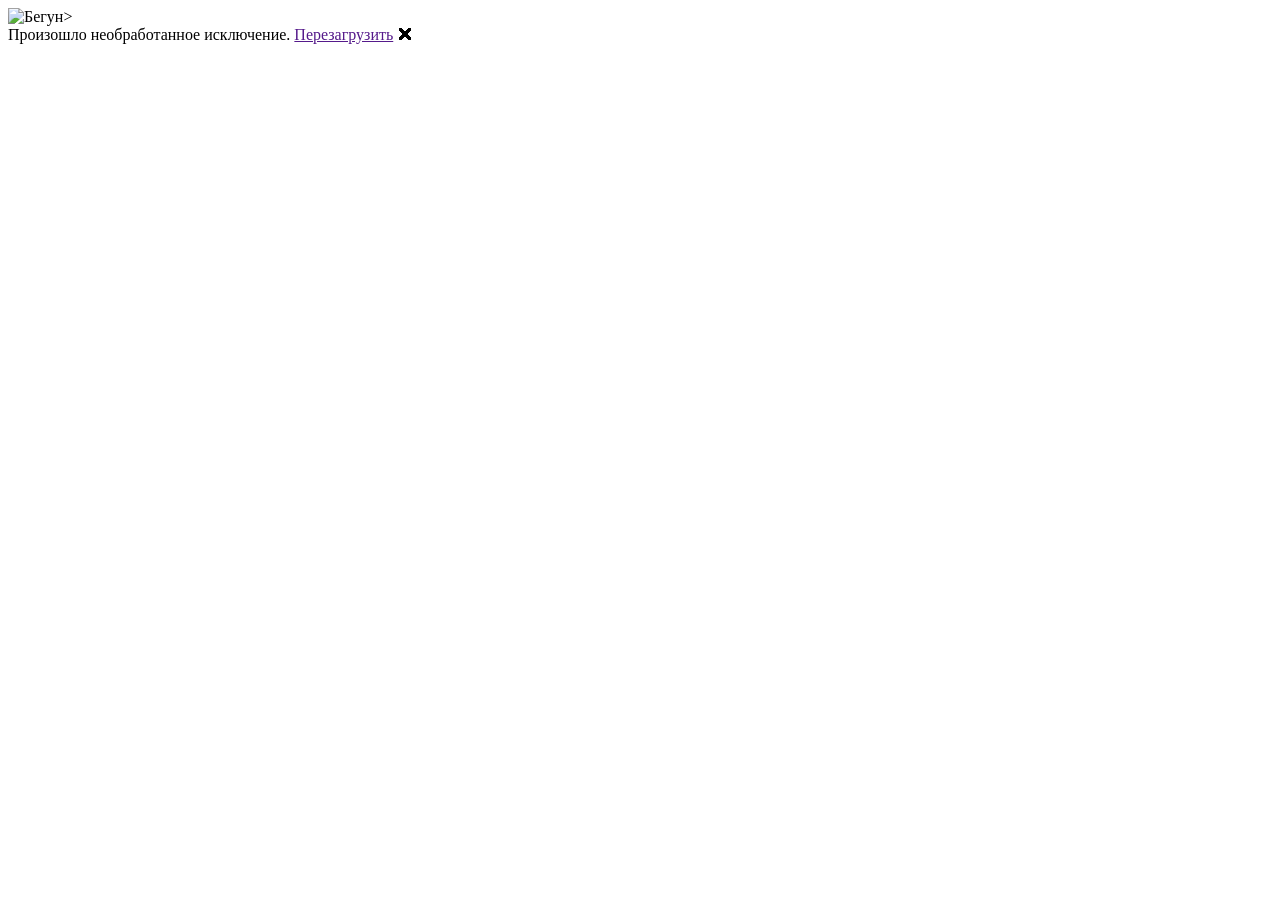
==== index.html @ 85b75ebb "Deploying to gh-pages from @ TheVSAKeeper/Maze@e5690959fc8584324fd82d84e0b620b6341bdc1e 🚀" ====
<!DOCTYPE html>
<html lang="ru">

<head>
    <meta charset="utf-8" />
    <meta content="width=device-width, initial-scale=1.0" name="viewport" />
    <title>Лабиринтик</title>
    <base href="/Maze/" />

    <link href="css/app.css" rel="stylesheet" />
    <link href="Labirint.Web.styles.css" rel="stylesheet" />

    <link href="https://fonts.googleapis.com/css?family=Roboto:300,400,500,700&display=swap" rel="stylesheet" />
    <link href="_content/MudBlazor/MudBlazor.min.css" rel="stylesheet" />

    <link href="favicon.png" rel="icon" type="image/png" />
    <link href="manifest.webmanifest" rel="manifest" />
    <link href="icon-512.png" rel="apple-touch-icon" sizes="512x512" />
    <link href="icon-192.png" rel="apple-touch-icon" sizes="192x192" />
</head>

<body>
    <div id="app">
        <div class="loading-bg">
            <img alt="Бегун>" class="rotating-image" src="images/runner.png">
            <div class="loading-progress-text"></div>
        </div>
    </div>

    <div id="blazor-error-ui">
        Произошло необработанное исключение.
        <a class="reload" href="">Перезагрузить</a>
        <a class="dismiss">🗙</a>
    </div>

    <script src="_framework/blazor.webassembly.js" autostart="false"></script>
    <script src="_content/MudBlazor/MudBlazor.min.js"></script>
    <script src="_content/BlazorAnimation/blazorAnimationInterop.js"></script>

    <script>navigator.serviceWorker.register('service-worker.js');</script>

    <script src="scripts/sounds.js"></script>
    <script src="scripts/canvasHelper.js"></script>
    <script src="brotliloader.min.js" type="module"></script>
</body>

</html>
---- css/app.css ----
html, body {
    font-family: "Helvetica Neue", Helvetica, Arial, sans-serif;
}

h1:focus {
    outline: none;
}

a, .btn-link {
    color: #0071c1;
}

.btn-primary {
    color: #fff;
    border-color: #1861ac;
    background-color: #1b6ec2;
}

.btn:focus, .btn:active:focus, .btn-link.nav-link:focus, .form-control:focus, .form-check-input:focus {
    box-shadow: 0 0 0 0.1rem white, 0 0 0 0.25rem #258cfb;
}

.content {
    padding-top: 1.1rem;
}

.valid.modified:not([type=checkbox]) {
    outline: 1px solid #26b050;
}

.invalid {
    outline: 1px solid red;
}

.validation-message {
    color: red;
}

#blazor-error-ui {
    position: fixed;
    z-index: 1000;
    bottom: 0;
    left: 0;
    display: none;
    width: 100%;
    padding: 0.6rem 1.25rem 0.7rem 1.25rem;
    background: lightyellow;
    box-shadow: 0 -1px 2px rgba(0, 0, 0, 0.2);
}

#blazor-error-ui .dismiss {
    position: absolute;
    top: 0.5rem;
    right: 0.75rem;
    cursor: pointer;
}

.blazor-error-boundary {
    padding: 1rem 1rem 1rem 3.7rem;
    color: white;
    background: url([data-uri]) no-repeat 1rem/1.8rem, #b32121;
}

.blazor-error-boundary::after {
    content: "An error has occurred."
}

.loading-progress {
    position: relative;
    display: block;
    width: 8rem;
    height: 8rem;
    margin: 50vh auto 1rem auto;
}

.loading-progress circle {
    transform: rotate(-90deg);
    transform-origin: 50% 50%;
    fill: none;
    stroke: #e0e0e0;
    stroke-width: 0.6rem;
}

.loading-progress circle:last-child {
    transition: stroke-dasharray 0.05s ease-in-out;
    stroke: #1b6ec2;
    stroke-dasharray: calc(3.141 * var(--blazor-load-percentage, 0%) * 0.8), 500%;
}

.loading-progress-text {
    font-size: 4rem;
    font-weight: bold;
    position: absolute;
    text-align: center;
    color: #bababe;
    inset: calc(20vh + 3.25rem) 0 auto 0.2rem;
}

.loading-progress-text:after {
    content: var(--blazor-load-percentage-text, "Ожидайте");
}

code {
    color: #c02d76;
}

.mud-nav-link:hover:not(.mud-nav-link-disable) {
    cursor: pointer;
    text-decoration: none;
    color: var(--mud-palette-drawer-text);
    background-color: var(--mud-palette-action-default-hover);
}

.docs-appbar-filter {
    backdrop-filter: blur(12px);
}

.mud-appbar {
    position: relative;
    z-index: var(--mud-zindex-appbar);
    display: flex;
    flex-direction: column;
    flex-shrink: 0;
    box-sizing: border-box;
    width: 100%;
    transition: margin 225ms cubic-bezier(0, 0, .2, 1) 0ms, width 225ms cubic-bezier(0, 0, .2, 1) 0ms;
    color: var(--mud-palette-appbar-text);
    background-color: var(--mud-palette-appbar-background);
}

.mud-elevation-0 {
    box-shadow: var(--mud-elevation-0);
}

.mud-theme-transparent {
    color: inherit !important;
    background-color: transparent !important;
}

.loading-bg {
    position: absolute;
    width: 100vw;
    height: 100vh;
    background-color: #1a1a27;
    background-repeat: no-repeat;
    background-position: center;
    background-size: cover;
}

.rotating-image {
    position: absolute;
    top: 50vh;
    left: 50vw;
    width: 30%;
    height: auto;
    transform: translate(-50%, -50%);
    animation: rotate 10s linear infinite;
}

@keyframes rotate {
    0% {
        transform: translate(-50%, -50%) rotate(0deg);
    }
    100% {
        transform: translate(-50%, -50%) rotate(360deg);
    }
}
---- Labirint.Web.styles.css ----
/* /Components/RunnerAbilities.razor.rz.scp.css */
.runner-ability-container[b-nsrrcj0god] {
    display: flex;
    align-items: center;
    flex-direction: column;
}

    .runner-ability-container .runner-ability[b-nsrrcj0god] {
        position: relative;
        overflow: hidden;
        width: 64px;
        height: 78px;
        border-radius: 4px;
        background-color: #ccc;
    }

        .runner-ability-container .runner-ability img[b-nsrrcj0god] {
            width: 100%;
            height: 100%;
            object-fit: contain;
        }

    .runner-ability-container .ability-name[b-nsrrcj0god] {
        font-size: 11px;
        position: absolute;
        top: 0;
        left: 0;
        overflow: hidden;
        padding: 2px 4px;
        white-space: nowrap;
        text-overflow: ellipsis;
        color: #fff;
        border-radius: 4px;
        background-color: rgba(0, 0, 0, 0.4);
    }

.ability-lost-count[b-nsrrcj0god] {
    font-size: 14px;
    font-weight: bold;
    position: absolute;
    right: 0;
    bottom: 0;
    padding: 2px 4px;
    color: #fff;
    border-radius: 4px;
    background-color: rgba(0, 0, 0, 0.5);
}
/* /Components/RunnerInventory.razor.rz.scp.css */
.inventory-item-container[b-xuryw9dyyu] {
    display: flex;
    align-items: center;
    flex-direction: column;
}

.inventory-item[b-xuryw9dyyu] {
    position: relative;
    overflow: hidden;
    width: 100px;
    height: 100px;
    border-radius: 4px;
}

.inventory-item.score-panel[b-xuryw9dyyu] {
    background-color: rgba(255, 181, 69, 1);
}

.inventory-item img[b-xuryw9dyyu] {
    width: 100%;
    height: 100%;
    object-fit: contain;
}

.inventory-item.waiting-animate[b-xuryw9dyyu] {
    animation: waitingPulse-b-xuryw9dyyu 1s;
    animation-iteration-count: infinite;
}

.inventory-item.added-animate[b-xuryw9dyyu] {
    animation: addedBounceFlash-b-xuryw9dyyu 0.5s ease-in-out;
    animation-iteration-count: 1;
}

.inventory-item.used-animate[b-xuryw9dyyu] {
    animation: usedShrinkRotate-b-xuryw9dyyu 0.5s ease-in-out;
    animation-iteration-count: 1;
}

.inventory-item.max-count-animate[b-xuryw9dyyu] {
    animation: maxCountShakeGlow-b-xuryw9dyyu 1s ease-in-out;
    animation-iteration-count: 1;
}

.inventory-item .count[b-xuryw9dyyu] {
    font-size: 18px;
    font-weight: bold;
    position: absolute;
    right: 0;
    bottom: 0;
    padding: 2px 4px;
    color: #fff;
    border-radius: 4px;
    background-color: rgba(0, 0, 0, 0.5);
}

.inventory-item .max-count[b-xuryw9dyyu] {
    font-size: 12px;
    position: absolute;
    top: 0;
    right: 0;
    padding: 2px 4px;
    color: #fff;
    border-radius: 4px;
    background-color: rgba(0, 0, 0, 0.5);
}

.inventory-item .item-name[b-xuryw9dyyu] {
    font-size: 11px;
    position: absolute;
    top: 0;
    left: 0;
    overflow: hidden;
    padding: 2px 4px;
    white-space: nowrap;
    text-overflow: ellipsis;
    color: #fff;
    border-radius: 4px;
    background-color: rgba(0, 0, 0, 0.4);
}

.keyboard-button[b-xuryw9dyyu] {
    font-size: 16px;
    font-weight: bold;
    display: flex;
    align-items: center;
    justify-content: center;
    width: 32px;
    height: 32px;
    margin-top: 4px;
    cursor: pointer;
    transition: transform 0.2s ease-in-out;
    color: #fff;
    border-radius: 4px;
    background-color: #333;
    box-shadow: 0 2px 4px rgba(0, 0, 0, 0.2);
}

.keyboard-button:hover[b-xuryw9dyyu] {
    transform: translateY(2px);
    box-shadow: 0 1px 2px rgba(0, 0, 0, 0.2);
}

@keyframes waitingPulse-b-xuryw9dyyu {
    0% {
        transform: scale(1);
        box-shadow: 0 0 5px rgba(255, 255, 255, 0.3);
    }
    50% {
        transform: scale(1.05);
        box-shadow: 0 0 15px rgba(255, 255, 255, 0.6);
    }
    100% {
        transform: scale(1);
        box-shadow: 0 0 5px rgba(255, 255, 255, 0.3);
    }
}

@keyframes addedBounceFlash-b-xuryw9dyyu {
    0% {
        transform: translateY(-100%) scale(1.1);
        opacity: 0;
        background-color: rgba(0, 255, 0, 0.2);
    }
    50% {
        transform: translateY(10%);
        opacity: 1;
    }
    100% {
        transform: translateY(0) scale(1);
        background-color: rgba(255, 181, 69, 1);
    }
}

@keyframes maxCountShakeGlow-b-xuryw9dyyu {
    0% {
        transform: translateX(0);
        box-shadow: 0 0 5px rgba(255, 0, 0, 0.5);
    }
    25% {
        transform: translateX(-5px);
    }
    50% {
        transform: translateX(5px);
        box-shadow: 0 0 20px rgba(255, 0, 0, 1);
    }
    75% {
        transform: translateX(-5px);
    }
    100% {
        transform: translateX(0);
        box-shadow: 0 0 5px rgba(255, 0, 0, 0.5);
    }
}

@keyframes usedShrinkRotate-b-xuryw9dyyu {
    0% {
        transform: scale(1.1) rotate(0deg);
        opacity: 0.8;
    }
    50% {
        transform: rotate(15deg);
    }
    100% {
        transform: scale(1) rotate(0deg);
        opacity: 1;
    }
}
/* /Layout/MainLayout.razor.rz.scp.css */
.page[b-8wyw4kp56w] {
    position: relative;
    display: flex;
    flex-direction: column;
}

main[b-8wyw4kp56w] {
    flex: 1;
}

.sidebar[b-8wyw4kp56w] {
    background-image: linear-gradient(180deg, rgb(5, 39, 103) 0%, #3a0647 70%);
}

.top-row[b-8wyw4kp56w] {
    display: flex;
    align-items: center;
    justify-content: flex-end;
    height: 3.5rem;
    border-bottom: 1px solid #d6d5d5;
    background-color: #f7f7f7;
}

.top-row[b-8wyw4kp56w]  a, .top-row[b-8wyw4kp56w]  .btn-link {
    margin-left: 1.5rem;
    white-space: nowrap;
    text-decoration: none;
}

.top-row[b-8wyw4kp56w]  a:hover, .top-row[b-8wyw4kp56w]  .btn-link:hover {
    text-decoration: underline;
}

.top-row[b-8wyw4kp56w]  a:first-child {
    overflow: hidden;
    text-overflow: ellipsis;
}

@media (max-width: 640.98px) {
    .top-row[b-8wyw4kp56w] {
        justify-content: space-between;
    }

    .top-row[b-8wyw4kp56w]  a, .top-row[b-8wyw4kp56w]  .btn-link {
        margin-left: 0;
    }
}

@media (min-width: 641px) {
    .page[b-8wyw4kp56w] {
        flex-direction: row;
    }

    .sidebar[b-8wyw4kp56w] {
        position: sticky;
        top: 0;
        width: 250px;
        height: 100vh;
    }

    .top-row[b-8wyw4kp56w] {
        position: sticky;
        z-index: 1;
        top: 0;
    }

    .top-row.auth[b-8wyw4kp56w]  a:first-child {
        flex: 1;
        width: 0;
        text-align: right;
    }

    .top-row[b-8wyw4kp56w], article[b-8wyw4kp56w] {
        padding-right: 1.5rem !important;
        padding-left: 2rem !important;
    }
}
/* /Layout/NavMenu.razor.rz.scp.css */
.navbar-toggler[b-reiug4y4jf] {
    background-color: rgba(255, 255, 255, 0.1);
}

.top-row[b-reiug4y4jf] {
    height: 3.5rem;
    background-color: rgba(0, 0, 0, 0.4);
}

.navbar-brand[b-reiug4y4jf] {
    font-size: 1.1rem;
}

.bi[b-reiug4y4jf] {
    position: relative;
    top: -1px;
    display: inline-block;
    width: 1.25rem;
    height: 1.25rem;
    margin-right: 0.75rem;
    background-size: cover;
}

.bi-house-door-fill-nav-menu[b-reiug4y4jf] {
    background-image: url("images/maze.png");
}

.bi-plus-square-fill-nav-menu[b-reiug4y4jf] {
    background-image: url("data:image/svg+xml,%3Csvg xmlns='http://www.w3.org/2000/svg' width='16' height='16' fill='white' class='bi bi-plus-square-fill' viewBox='0 0 16 16'%3E%3Cpath d='M2 0a2 2 0 0 0-2 2v12a2 2 0 0 0 2 2h12a2 2 0 0 0 2-2V2a2 2 0 0 0-2-2H2zm6.5 4.5v3h3a.5.5 0 0 1 0 1h-3v3a.5.5 0 0 1-1 0v-3h-3a.5.5 0 0 1 0-1h3v-3a.5.5 0 0 1 1 0z'/%3E%3C/svg%3E");
}

.bi-list-nested-nav-menu[b-reiug4y4jf] {
    background-image: url("images/gamepad.png");
}

.nav-item[b-reiug4y4jf] {
    font-size: 0.9rem;
    padding-bottom: 0.5rem;
}

.nav-item:first-of-type[b-reiug4y4jf] {
    padding-top: 1rem;
}

.nav-item:last-of-type[b-reiug4y4jf] {
    padding-bottom: 1rem;
}

.nav-item[b-reiug4y4jf]  a {
    line-height: 3rem;
    display: flex;
    align-items: center;
    height: 3rem;
    color: #d7d7d7;
    border-radius: 4px;
}

.nav-item[b-reiug4y4jf]  a.active {
    color: white;
    background-color: rgba(255, 255, 255, 0.37);
}

.nav-item[b-reiug4y4jf]  a:hover {
    color: white;
    background-color: rgba(255, 255, 255, 0.1);
}

@media (min-width: 641px) {
    .navbar-toggler[b-reiug4y4jf] {
        display: none;
    }

    .collapse[b-reiug4y4jf] {
        /* Never collapse the sidebar for wide screens */
        display: block;
    }

    .nav-scrollable[b-reiug4y4jf] {
        /* Allow sidebar to scroll for tall menus */
        overflow-y: auto;
        height: calc(100vh - 3.5rem);
    }
}
/* /Pages/Home.razor.rz.scp.css */
.content-section[b-me4019qy52] {
    margin-top: 20px;
    padding: 20px;
    border-radius: 10px;
    background-color: #f9f9f9;
    box-shadow: 0 4px 8px rgba(0, 0, 0, 0.1);
}

.content-section h2[b-me4019qy52] {
    color: #2c3e50;
}

.content-section ul[b-me4019qy52] {
    padding: 0;
    list-style-type: none;
}

.content-section ul li[b-me4019qy52] {
    display: flex;
    align-items: center;
    margin: 10px 0;
    padding: 10px;
    border-radius: 5px;
    background-color: #e8f0fe;
}

.content-section ul li[b-me4019qy52]::before {
    font-family: "Font Awesome 5 Free", serif;
    font-weight: 900;
    margin-right: 10px;
    content: "\f00c";
    color: #3498db;
}

.content-section p.joke[b-me4019qy52] {
    display: flex;
    align-items: center;
    margin: 10px 0;
    padding: 10px;
    border-radius: 5px;
    background-color: #fff3cd;
    box-shadow: 0 4px 8px rgba(0, 0, 0, 0.1);
}

.content-section p.joke[b-me4019qy52]::before {
    font-family: "Font Awesome 5 Free", serif;
    font-weight: 900;
    margin-right: 10px;
    content: "\f118";
    color: #ffc107;
}
/* /Pages/Maze.razor.rz.scp.css */
.workspace[b-yf1p6o542e] {
    display: flex;
    align-items: center;
    flex-direction: row;
    flex-wrap: wrap;
    justify-content: space-between;
    max-width: 1200px;
    margin: auto;
    padding: 0 40px 20px;
}

@media (max-width: 890px) {
    .workspace[b-yf1p6o542e] {
        align-items: stretch;
        flex-direction: column;
        justify-content: stretch;
    }
}

.game[b-yf1p6o542e] {
    display: flex;
    align-items: center;
    flex-direction: column;
    margin: auto;
}

.main-panel[b-yf1p6o542e] {
    display: flex;
    align-items: center;
    flex-direction: column;
}

.inventory-panel[b-yf1p6o542e] {
    min-height: 140px;
}

.ability-panel[b-yf1p6o542e] {
    min-height: 78px;
}

.score-panel[b-yf1p6o542e] {
    width: 100%;
}

.field[b-yf1p6o542e] {
    position: relative;
    margin: 40px 40px 20px;
    transition: box-shadow 0.3s ease-in-out;
    box-shadow: 0 0 10px 0 rgba(0, 0, 0, 0.3), inset 0 0 10px 0 rgba(0, 0, 0, 0.3);
}

.field:hover[b-yf1p6o542e] {
    box-shadow: 0 0 30px 15px rgba(0, 0, 0, 0.5);
}

.control-panel[b-yf1p6o542e] {
    margin: 40px 0;
}

.header-panel[b-yf1p6o542e] {
    display: flex;
    align-items: center;
    justify-content: space-between;
    width: 100%;
}
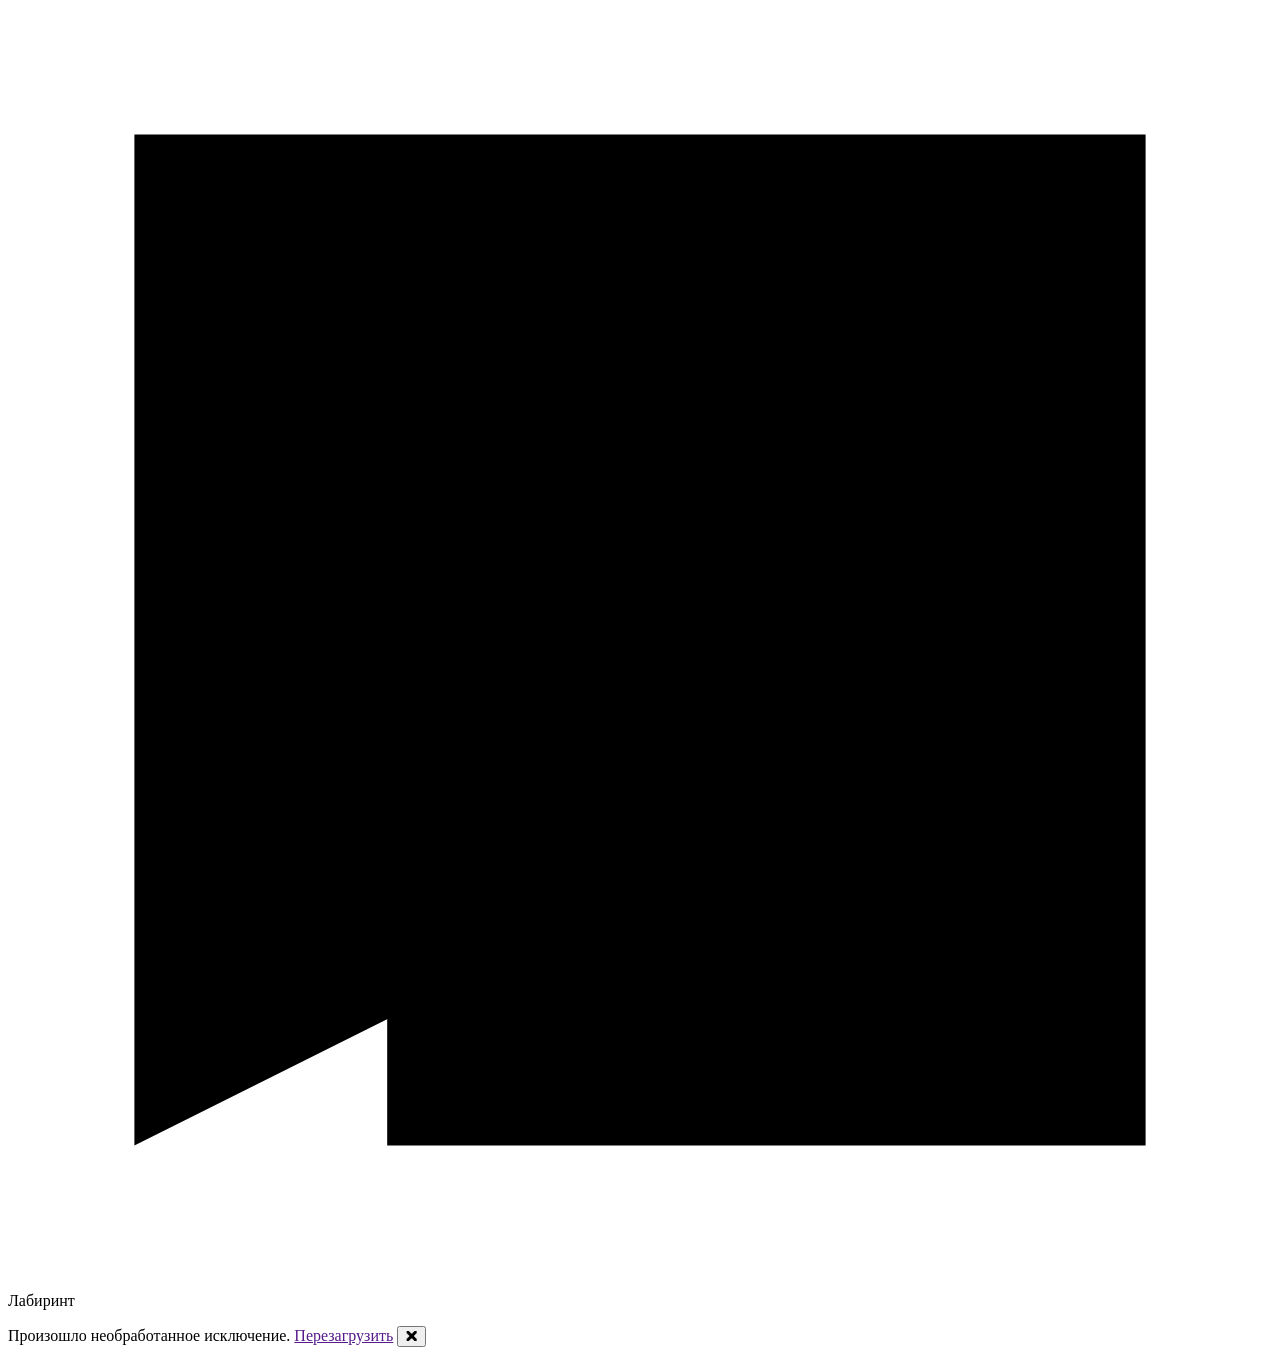
==== commit 4e632972: "Deploying to gh-pages from @ TheVSAKeeper/Maze@2eb9c140838ad66fd88273470d0db3ac41e0890a 🚀" ====
--- a/index.html
+++ b/index.html
@@ -1,47 +1,115 @@
 <!DOCTYPE html>
-<html lang="ru">
+<html data-theme="dark"
+      lang="ru">
 
 <head>
     <meta charset="utf-8" />
-    <meta content="width=device-width, initial-scale=1.0" name="viewport" />
-    <title>Лабиринтик</title>
+    <meta content="width=device-width, initial-scale=1.0, viewport-fit=cover"
+          name="viewport" />
+    <meta content="#14110d"
+          name="theme-color" />
+    <meta content="Браузерная игра-лабиринт: ищите выход, собирайте предметы, делитесь зерном партии."
+          name="description" />
+    <meta content="yes"
+          name="mobile-web-app-capable" />
+    <meta content="yes"
+          name="apple-mobile-web-app-capable" />
+    <meta content="black"
+          name="apple-mobile-web-app-status-bar-style" />
+    <meta content="Лабиринт"
+          name="apple-mobile-web-app-title" />
+    <title>Лабиринт</title>
     <base href="/Maze/" />
 
-    <link href="css/app.css" rel="stylesheet" />
-    <link href="Labirint.Web.styles.css" rel="stylesheet" />
+    <meta content="website"
+          property="og:type" />
+    <meta content="Лабиринт"
+          property="og:title" />
+    <meta content="Браузерная игра-лабиринт: ищите выход, собирайте предметы, делитесь зерном партии."
+          property="og:description" />
+    <meta content="https://thevsakeeper.github.io/Maze/icon-512.png"
+          property="og:image" />
+    <meta content="summary"
+          name="twitter:card" />
 
-    <link href="https://fonts.googleapis.com/css?family=Roboto:300,400,500,700&display=swap" rel="stylesheet" />
-    <link href="_content/MudBlazor/MudBlazor.min.css" rel="stylesheet" />
+    <script type="importmap">{
+  "imports": {
+    "./_framework/blazor.webassembly.js": "./_framework/blazor.webassembly.w3qd1tpl0e.js",
+    "./_framework/dotnet.native.js": "./_framework/dotnet.native.vu6ujfwxd7.js",
+    "./_framework/dotnet.runtime.js": "./_framework/dotnet.runtime.zbexyp8zrs.js",
+    "./_framework/dotnet.js": "./_framework/dotnet.zq0f4fwsf1.js"
+  },
+  "scopes": {},
+  "integrity": {
+    "./_framework/blazor.webassembly.js": "sha256-lDXsDYFgm62F+YUvxES7IOTCXYpiHpU3uR45YdC6mq4=",
+    "./_framework/blazor.webassembly.w3qd1tpl0e.js": "sha256-lDXsDYFgm62F+YUvxES7IOTCXYpiHpU3uR45YdC6mq4=",
+    "./_framework/dotnet.js": "sha256-dS5L1mskppfIFfTf/xtSGWPiJPfahJj3n9SaNaatPaQ=",
+    "./_framework/dotnet.native.js": "sha256-ybLyMdr4Ue6HH6EtLxSf+Pf2zYhl42mre5e2R/naHDU=",
+    "./_framework/dotnet.native.vu6ujfwxd7.js": "sha256-ybLyMdr4Ue6HH6EtLxSf+Pf2zYhl42mre5e2R/naHDU=",
+    "./_framework/dotnet.runtime.js": "sha256-MZMguyke9CroSQl+L/SHIGFkPTD+LtYGXkXjAvwWx40=",
+    "./_framework/dotnet.runtime.zbexyp8zrs.js": "sha256-MZMguyke9CroSQl+L/SHIGFkPTD+LtYGXkXjAvwWx40=",
+    "./_framework/dotnet.zq0f4fwsf1.js": "sha256-dS5L1mskppfIFfTf/xtSGWPiJPfahJj3n9SaNaatPaQ="
+  }
+}</script>
+    <link href="_framework/dotnet.zq0f4fwsf1.js" rel="preload" as="script" fetchpriority="high" crossorigin="anonymous" integrity="sha256-dS5L1mskppfIFfTf/xtSGWPiJPfahJj3n9SaNaatPaQ=" />
 
-    <link href="favicon.png" rel="icon" type="image/png" />
-    <link href="manifest.webmanifest" rel="manifest" />
-    <link href="icon-512.png" rel="apple-touch-icon" sizes="512x512" />
-    <link href="icon-192.png" rel="apple-touch-icon" sizes="192x192" />
+    <link href="css/fonts.css"
+          rel="stylesheet" />
+    <link href="css/theme.css"
+          rel="stylesheet" />
+    <link href="css/ui.css"
+          rel="stylesheet" />
+    <link href="css/app.css"
+          rel="stylesheet" />
+    <link href="Labirint.Web.styles.css"
+          rel="stylesheet" />
+
+    <link href="favicon.png"
+          rel="icon"
+          type="image/png" />
+    <link href="manifest.webmanifest"
+          rel="manifest" />
+    <link href="icon-180.png"
+          rel="apple-touch-icon"
+          sizes="180x180" />
+
+    <script src="scripts/theme.js"></script>
+    <script>labirintTheme.applyStored();</script>
 </head>
 
 <body>
     <div id="app">
-        <div class="loading-bg">
-            <img alt="Бегун>" class="rotating-image" src="images/runner.png">
-            <div class="loading-progress-text"></div>
+        <div class="boot">
+            <svg class="boot__thread"
+                 viewBox="0 0 200 200"
+                 aria-hidden="true">
+                <path d="M20 180 L20 20 L180 20 L180 180 L60 180 L60 60 L140 60 L140 140 L100 140" />
+            </svg>
+            <p class="boot__title">Лабиринт</p>
+            <p class="boot__progress"></p>
         </div>
     </div>
 
     <div id="blazor-error-ui">
         Произошло необработанное исключение.
-        <a class="reload" href="">Перезагрузить</a>
-        <a class="dismiss">🗙</a>
+        <a class="reload"
+           href="">Перезагрузить</a>
+        <button aria-label="Закрыть"
+                class="dismiss"
+                type="button">🗙</button>
     </div>
 
-    <script src="_framework/blazor.webassembly.js" autostart="false"></script>
-    <script src="_content/MudBlazor/MudBlazor.min.js"></script>
-    <script src="_content/BlazorAnimation/blazorAnimationInterop.js"></script>
+    <script src="_framework/blazor.webassembly.w3qd1tpl0e.js"></script>
 
-    <script>navigator.serviceWorker.register('service-worker.js');</script>
-
+    <script src="scripts/page.js"></script>
     <script src="scripts/sounds.js"></script>
     <script src="scripts/canvasHelper.js"></script>
-    <script src="brotliloader.min.js" type="module"></script>
+    <script src="scripts/keyInterceptor.js"></script>
+    <script src="scripts/dialogHost.js"></script>
+    <script src="scripts/pickupFlight.js"></script>
+    <script src="scripts/appUpdate.js"></script>
+
+    <script>labirintUpdate.register();</script>
 </body>
 
 </html>
--- a/css/fonts.css
+++ b/css/fonts.css
@@ -0,0 +1,125 @@
+﻿@font-face {
+    font-family: 'Forum';
+    font-style: normal;
+    font-weight: 400;
+    font-display: swap;
+    src: url(../fonts/forum-cyrillic.woff2) format('woff2');
+    unicode-range: U+0301, U+0400-045F, U+0490-0491, U+04B0-04B1, U+2116;
+}
+
+@font-face {
+    font-family: 'Forum';
+    font-style: normal;
+    font-weight: 400;
+    font-display: swap;
+    src: url(../fonts/forum-latin.woff2) format('woff2');
+    unicode-range: U+0000-00FF, U+0131, U+0152-0153, U+02BB-02BC, U+02C6, U+02DA, U+02DC, U+0304, U+0308, U+0329, U+2000-206F, U+20AC, U+2122, U+2191, U+2193, U+2212, U+2215, U+FEFF, U+FFFD;
+}
+
+@font-face {
+    font-family: 'JetBrains Mono';
+    font-style: normal;
+    font-weight: 400;
+    font-display: swap;
+    src: url(../fonts/jetbrains-mono-cyrillic.woff2) format('woff2');
+    unicode-range: U+0301, U+0400-045F, U+0490-0491, U+04B0-04B1, U+2116;
+}
+
+@font-face {
+    font-family: 'JetBrains Mono';
+    font-style: normal;
+    font-weight: 400;
+    font-display: swap;
+    src: url(../fonts/jetbrains-mono-latin.woff2) format('woff2');
+    unicode-range: U+0000-00FF, U+0131, U+0152-0153, U+02BB-02BC, U+02C6, U+02DA, U+02DC, U+0304, U+0308, U+0329, U+2000-206F, U+20AC, U+2122, U+2191, U+2193, U+2212, U+2215, U+FEFF, U+FFFD;
+}
+
+@font-face {
+    font-family: 'JetBrains Mono';
+    font-style: normal;
+    font-weight: 500;
+    font-display: swap;
+    src: url(../fonts/jetbrains-mono-cyrillic.woff2) format('woff2');
+    unicode-range: U+0301, U+0400-045F, U+0490-0491, U+04B0-04B1, U+2116;
+}
+
+@font-face {
+    font-family: 'JetBrains Mono';
+    font-style: normal;
+    font-weight: 500;
+    font-display: swap;
+    src: url(../fonts/jetbrains-mono-latin.woff2) format('woff2');
+    unicode-range: U+0000-00FF, U+0131, U+0152-0153, U+02BB-02BC, U+02C6, U+02DA, U+02DC, U+0304, U+0308, U+0329, U+2000-206F, U+20AC, U+2122, U+2191, U+2193, U+2212, U+2215, U+FEFF, U+FFFD;
+}
+
+@font-face {
+    font-family: 'JetBrains Mono';
+    font-style: normal;
+    font-weight: 700;
+    font-display: swap;
+    src: url(../fonts/jetbrains-mono-cyrillic.woff2) format('woff2');
+    unicode-range: U+0301, U+0400-045F, U+0490-0491, U+04B0-04B1, U+2116;
+}
+
+@font-face {
+    font-family: 'JetBrains Mono';
+    font-style: normal;
+    font-weight: 700;
+    font-display: swap;
+    src: url(../fonts/jetbrains-mono-latin.woff2) format('woff2');
+    unicode-range: U+0000-00FF, U+0131, U+0152-0153, U+02BB-02BC, U+02C6, U+02DA, U+02DC, U+0304, U+0308, U+0329, U+2000-206F, U+20AC, U+2122, U+2191, U+2193, U+2212, U+2215, U+FEFF, U+FFFD;
+}
+
+@font-face {
+    font-family: 'Manrope';
+    font-style: normal;
+    font-weight: 400;
+    font-display: swap;
+    src: url(../fonts/manrope-cyrillic.woff2) format('woff2');
+    unicode-range: U+0301, U+0400-045F, U+0490-0491, U+04B0-04B1, U+2116;
+}
+
+@font-face {
+    font-family: 'Manrope';
+    font-style: normal;
+    font-weight: 400;
+    font-display: swap;
+    src: url(../fonts/manrope-latin.woff2) format('woff2');
+    unicode-range: U+0000-00FF, U+0131, U+0152-0153, U+02BB-02BC, U+02C6, U+02DA, U+02DC, U+0304, U+0308, U+0329, U+2000-206F, U+20AC, U+2122, U+2191, U+2193, U+2212, U+2215, U+FEFF, U+FFFD;
+}
+
+@font-face {
+    font-family: 'Manrope';
+    font-style: normal;
+    font-weight: 600;
+    font-display: swap;
+    src: url(../fonts/manrope-cyrillic.woff2) format('woff2');
+    unicode-range: U+0301, U+0400-045F, U+0490-0491, U+04B0-04B1, U+2116;
+}
+
+@font-face {
+    font-family: 'Manrope';
+    font-style: normal;
+    font-weight: 600;
+    font-display: swap;
+    src: url(../fonts/manrope-latin.woff2) format('woff2');
+    unicode-range: U+0000-00FF, U+0131, U+0152-0153, U+02BB-02BC, U+02C6, U+02DA, U+02DC, U+0304, U+0308, U+0329, U+2000-206F, U+20AC, U+2122, U+2191, U+2193, U+2212, U+2215, U+FEFF, U+FFFD;
+}
+
+@font-face {
+    font-family: 'Manrope';
+    font-style: normal;
+    font-weight: 700;
+    font-display: swap;
+    src: url(../fonts/manrope-cyrillic.woff2) format('woff2');
+    unicode-range: U+0301, U+0400-045F, U+0490-0491, U+04B0-04B1, U+2116;
+}
+
+@font-face {
+    font-family: 'Manrope';
+    font-style: normal;
+    font-weight: 700;
+    font-display: swap;
+    src: url(../fonts/manrope-latin.woff2) format('woff2');
+    unicode-range: U+0000-00FF, U+0131, U+0152-0153, U+02BB-02BC, U+02C6, U+02DA, U+02DC, U+0304, U+0308, U+0329, U+2000-206F, U+20AC, U+2122, U+2191, U+2193, U+2212, U+2215, U+FEFF, U+FFFD;
+}
--- a/css/theme.css
+++ b/css/theme.css
@@ -0,0 +1,98 @@
+﻿:root {
+    --font-display: "Forum", Georgia, "Times New Roman", serif;
+    --font-body: "Manrope", system-ui, -apple-system, "Segoe UI", sans-serif;
+    --font-mono: "JetBrains Mono", ui-monospace, "Cascadia Mono", Consolas, monospace;
+
+    --s-1: 4px;
+    --s-2: 8px;
+    --s-3: 12px;
+    --s-4: 16px;
+    --s-5: 24px;
+    --s-6: 32px;
+    --s-7: 48px;
+    --s-8: 64px;
+
+    --r-1: 2px;
+    --r-2: 4px;
+    --r-3: 8px;
+
+    --rail-size: 80px;
+    --content-max: 1180px;
+
+    --ease: cubic-bezier(0.2, 0, 0, 1);
+    --dur-1: 120ms;
+    --dur-2: 220ms;
+    --dur-3: 420ms;
+
+    --z-rail: 20;
+    --z-sheet: 40;
+    --z-dialog: 60;
+    --z-toast: 80;
+}
+
+:root,
+[data-theme="dark"] {
+    --bg: #14110d;
+    --bg-raised: #1e1a14;
+    --bg-sunken: #0d0b08;
+    --bg-hover: #2a251c;
+    --void: #0b0906;
+    --void-deep: #000000;
+
+    --border: #352e24;
+    --border-strong: #4a4133;
+
+    --text: #e8e0d2;
+    --text-dim: #9a8f7c;
+    --text-faint: #918676;
+
+    --accent: #cf7b3c;
+    --accent-strong: #e59a5e;
+    --accent-dim: #8a4f22;
+    --accent-wash: #cf7b3c1f;
+
+    --gold: #d8a33a;
+    --danger: #c4392f;
+    --success: #6fa84b;
+    --warning: #d8a33a;
+
+    --wall: #a8442c;
+    --mark-plate: #0d0b08;
+
+    --on-accent: #1a0f06;
+    --shadow-pit: 0 18px 48px -24px #000000cc, inset 0 0 24px #00000080;
+    --shadow-sheet: 0 0 48px -12px #000000cc;
+}
+
+[data-theme="light"] {
+    --bg: #e9e2d2;
+    --bg-raised: #f3ede0;
+    --bg-sunken: #dcd3c0;
+    --bg-hover: #ded5c1;
+    --void: #241f18;
+    --void-deep: #0d0b08;
+
+    --border: #c3b79e;
+    --border-strong: #9c8e73;
+
+    --text: #241f18;
+    --text-dim: #5e5445;
+    --text-faint: #635a4b;
+
+    --accent: #9a4e18;
+    --accent-strong: #7d3d10;
+    --accent-dim: #d8a878;
+    --accent-wash: #9a4e181f;
+
+    --gold: #74530e;
+    --danger: #9b2c22;
+    --success: #4a7a2c;
+    --warning: #74530e;
+
+    --wall: #8f3520;
+    --mark-plate: #2a241b;
+
+    --on-accent: #f3ede0;
+    --shadow-pit: 0 18px 48px -28px #241f1866, inset 0 0 24px #241f1826;
+    --shadow-sheet: 0 0 48px -16px #241f1866;
+}
--- a/css/ui.css
+++ b/css/ui.css
@@ -0,0 +1,317 @@
+﻿.t-display-xl,
+.t-display-l,
+.t-display-m {
+    font-family: var(--font-display);
+    font-weight: 400;
+    text-transform: uppercase;
+    color: var(--text);
+}
+
+.t-display-xl {
+    font-size: clamp(2.25rem, 1.6rem + 3vw, 3.75rem);
+    line-height: 1.1;
+    letter-spacing: 0.1em;
+}
+
+.t-display-l {
+    font-size: clamp(1.5rem, 1.2rem + 1.2vw, 2rem);
+    line-height: 1.15;
+    letter-spacing: 0.08em;
+}
+
+.t-display-m {
+    font-size: 1.25rem;
+    line-height: 1.2;
+    letter-spacing: 0.06em;
+}
+
+.t-body {
+    font-size: 1rem;
+    line-height: 1.65;
+    color: var(--text);
+}
+
+.t-body-s {
+    font-size: 0.875rem;
+    line-height: 1.55;
+    color: var(--text-dim);
+}
+
+.t-label {
+    font-family: var(--font-mono);
+    font-size: 0.6875rem;
+    font-weight: 500;
+    line-height: 1.4;
+    letter-spacing: 0.14em;
+    text-transform: uppercase;
+    color: var(--text-faint);
+}
+
+.t-data {
+    font-family: var(--font-mono);
+    font-variant-numeric: tabular-nums;
+    letter-spacing: 0.02em;
+}
+
+.t-dim {
+    color: var(--text-dim);
+}
+
+.ui-stack,
+.ui-row {
+    display: flex;
+    gap: var(--s-3);
+}
+
+.ui-stack {
+    flex-direction: column;
+}
+
+.ui-row {
+    flex-direction: row;
+    align-items: center;
+}
+
+.ui-stack--1, .ui-row--1 { gap: var(--s-1); }
+.ui-stack--2, .ui-row--2 { gap: var(--s-2); }
+.ui-stack--4, .ui-row--4 { gap: var(--s-4); }
+.ui-stack--5, .ui-row--5 { gap: var(--s-5); }
+.ui-stack--6, .ui-row--6 { gap: var(--s-6); }
+
+.ui-row--wrap { flex-wrap: wrap; }
+.ui-row--start { align-items: flex-start; }
+.ui-row--between { justify-content: space-between; }
+.ui-spacer { flex: 1 1 auto; }
+
+.ui-panel {
+    padding: var(--s-5);
+    border: 1px solid var(--border);
+    border-radius: var(--r-3);
+    background: var(--bg-raised);
+}
+
+.ui-hairline {
+    height: 1px;
+    margin: var(--s-4) 0;
+    border: 0;
+    background: linear-gradient(90deg, transparent, var(--border-strong) 15%, var(--border-strong) 85%, transparent);
+}
+
+.ui-icon {
+    display: block;
+    flex: none;
+}
+
+.ui-btn {
+    font-family: var(--font-body);
+    font-size: 0.875rem;
+    font-weight: 600;
+    line-height: 1;
+    display: inline-flex;
+    align-items: center;
+    justify-content: center;
+    gap: var(--s-2);
+    padding: 0 var(--s-4);
+    cursor: pointer;
+    transition: background var(--dur-1) var(--ease), border-color var(--dur-1) var(--ease), color var(--dur-1) var(--ease);
+    text-decoration: none;
+    letter-spacing: 0.04em;
+    color: var(--tone, var(--text));
+    border: 1px solid transparent;
+    border-radius: var(--r-2);
+    background: transparent;
+    min-height: 40px;
+}
+
+.ui-btn--accent { --tone: var(--accent); }
+.ui-btn--gold { --tone: var(--gold); }
+.ui-btn--danger { --tone: var(--danger); }
+.ui-btn--success { --tone: var(--success); }
+.ui-btn--warning { --tone: var(--warning); }
+
+.ui-btn--outlined {
+    border-color: color-mix(in srgb, var(--tone, var(--border-strong)) 45%, transparent);
+}
+
+.ui-btn--outlined:hover:not(:disabled) {
+    border-color: var(--tone, var(--border-strong));
+    background: color-mix(in srgb, var(--tone, var(--text)) 12%, transparent);
+}
+
+.ui-btn--filled {
+    color: var(--on-accent);
+    background: var(--tone, var(--accent));
+}
+
+.ui-btn--filled:hover:not(:disabled) {
+    background: color-mix(in srgb, var(--tone, var(--accent)) 82%, var(--text));
+}
+
+.ui-btn--text:hover:not(:disabled) {
+    background: color-mix(in srgb, var(--tone, var(--text)) 12%, transparent);
+}
+
+.ui-btn--full {
+    width: 100%;
+}
+
+.ui-btn--icon {
+    padding: 0;
+    border-radius: var(--r-2);
+    min-width: 40px;
+}
+
+.ui-btn:disabled {
+    cursor: not-allowed;
+    opacity: 0.45;
+}
+
+.ui-field {
+    display: flex;
+    flex-direction: column;
+    gap: var(--s-1);
+    min-width: 0;
+}
+
+.ui-field__label {
+    font-family: var(--font-mono);
+    font-size: 0.6875rem;
+    letter-spacing: 0.14em;
+    text-transform: uppercase;
+    color: var(--text-faint);
+}
+
+.ui-field__helper {
+    font-family: var(--font-mono);
+    font-size: 0.6875rem;
+    min-height: 1em;
+    color: var(--text-faint);
+}
+
+.ui-input {
+    font-family: var(--font-mono);
+    font-size: 0.9375rem;
+    width: 100%;
+    padding: var(--s-2) var(--s-3);
+    transition: border-color var(--dur-1) var(--ease);
+    color: var(--text);
+    border: 1px solid var(--border-strong);
+    border-radius: var(--r-2);
+    background: var(--bg-sunken);
+    min-height: 40px;
+}
+
+.ui-input:focus {
+    border-color: var(--accent);
+}
+
+.ui-input:focus:not(:focus-visible) {
+    outline: none;
+}
+
+.ui-input:read-only {
+    color: var(--text-dim);
+}
+
+.ui-range {
+    width: 100%;
+    height: 20px;
+    min-width: 0;
+    margin: 0;
+    cursor: pointer;
+    background: transparent;
+    -webkit-appearance: none;
+    appearance: none;
+}
+
+.ui-range::-webkit-slider-runnable-track {
+    height: 2px;
+    border-radius: 1px;
+    background: var(--border-strong);
+}
+
+.ui-range::-moz-range-track {
+    height: 2px;
+    border-radius: 1px;
+    background: var(--border-strong);
+}
+
+.ui-range::-webkit-slider-thumb {
+    width: 14px;
+    height: 14px;
+    margin-top: -6px;
+    border: 0;
+    border-radius: 50%;
+    background: var(--accent);
+    -webkit-appearance: none;
+    appearance: none;
+}
+
+.ui-range::-moz-range-thumb {
+    width: 14px;
+    height: 14px;
+    border: 0;
+    border-radius: 50%;
+    background: var(--accent);
+}
+
+.ui-range:focus-visible {
+    outline: 2px solid var(--accent);
+    outline-offset: 4px;
+}
+
+.ui-alert {
+    display: flex;
+    align-items: flex-start;
+    gap: var(--s-3);
+    padding: var(--s-3) var(--s-4);
+    border: 1px solid color-mix(in srgb, var(--tone, var(--border-strong)) 40%, transparent);
+    border-left-width: 3px;
+    border-radius: var(--r-2);
+    background: color-mix(in srgb, var(--tone, var(--text)) 8%, transparent);
+    border-left-color: var(--tone, var(--border-strong));
+}
+
+.ui-alert--info { --tone: var(--accent); }
+.ui-alert--success { --tone: var(--success); }
+.ui-alert--warning { --tone: var(--warning); }
+.ui-alert--error { --tone: var(--danger); }
+
+.ui-spinner {
+    display: inline-block;
+    width: var(--spinner-size, 24px);
+    height: var(--spinner-size, 24px);
+    animation: ui-spin 720ms linear infinite;
+    border: 2px solid var(--border-strong);
+    border-top-color: var(--accent);
+    border-radius: 50%;
+}
+
+@keyframes ui-spin {
+    to { transform: rotate(360deg); }
+}
+
+.pickup-ghost {
+    position: fixed;
+    z-index: var(--z-toast);
+    top: 0;
+    left: 0;
+    pointer-events: none;
+    object-fit: contain;
+    filter: drop-shadow(0 6px 14px color-mix(in srgb, var(--gold) 50%, transparent));
+}
+
+*:focus-visible {
+    outline: 2px solid var(--accent);
+    outline-offset: 2px;
+}
+
+@media (prefers-reduced-motion: reduce) {
+    *,
+    *::before,
+    *::after {
+        animation-duration: 0.01ms !important;
+        animation-iteration-count: 1 !important;
+        transition-duration: 0.01ms !important;
+    }
+}
--- a/css/app.css
+++ b/css/app.css
@@ -1,167 +1,190 @@
-html, body {
-    font-family: "Helvetica Neue", Helvetica, Arial, sans-serif;
+﻿*,
+*::before,
+*::after {
+    box-sizing: border-box;
 }
 
-h1:focus {
+html {
+    color-scheme: dark;
+}
+
+html[data-theme="light"] {
+    color-scheme: light;
+}
+
+body {
+    font-family: var(--font-body);
+    font-size: 16px;
+    line-height: 1.6;
+    margin: 0;
+    color: var(--text);
+    background: var(--bg);
+    -webkit-font-smoothing: antialiased;
+}
+
+* {
+    scrollbar-width: thin;
+    scrollbar-color: var(--border-strong) transparent;
+}
+
+*:hover {
+    scrollbar-color: color-mix(in srgb, var(--gold) 55%, var(--border-strong)) transparent;
+}
+
+@supports selector(::-webkit-scrollbar) {
+    *,
+    *:hover {
+        scrollbar-width: auto;
+        scrollbar-color: auto;
+    }
+
+    ::-webkit-scrollbar {
+        width: 10px;
+        height: 10px;
+    }
+
+    ::-webkit-scrollbar-track,
+    ::-webkit-scrollbar-corner,
+    ::-webkit-scrollbar-button {
+        background: transparent;
+    }
+
+    ::-webkit-scrollbar-button {
+        display: none;
+    }
+
+    ::-webkit-scrollbar-thumb {
+        border: 2px solid transparent;
+        border-radius: var(--r-3);
+        background: var(--border-strong);
+        background-clip: content-box;
+    }
+
+    ::-webkit-scrollbar-thumb:hover {
+        background: color-mix(in srgb, var(--gold) 55%, var(--border-strong));
+        background-clip: content-box;
+    }
+}
+
+h1, h2, h3, h4, h5, h6, p, figure {
+    margin: 0;
+}
+
+h1:focus,
+h1:focus-visible {
     outline: none;
 }
 
-a, .btn-link {
-    color: #0071c1;
+button {
+    font: inherit;
+    color: inherit;
 }
 
-.btn-primary {
-    color: #fff;
-    border-color: #1861ac;
-    background-color: #1b6ec2;
+a {
+    color: var(--accent);
 }
 
-.btn:focus, .btn:active:focus, .btn-link.nav-link:focus, .form-control:focus, .form-check-input:focus {
-    box-shadow: 0 0 0 0.1rem white, 0 0 0 0.25rem #258cfb;
+code {
+    font-family: var(--font-mono);
+    color: var(--gold);
 }
 
-.content {
-    padding-top: 1.1rem;
+.boot {
+    display: flex;
+    align-items: center;
+    flex-direction: column;
+    justify-content: center;
+    width: 100vw;
+    height: 100vh;
+    gap: var(--s-4);
+    background: var(--bg);
 }
 
-.valid.modified:not([type=checkbox]) {
-    outline: 1px solid #26b050;
+.boot__thread {
+    width: min(38vmin, 240px);
+    height: min(38vmin, 240px);
+    fill: none;
+    stroke: var(--accent);
+    stroke-width: 3;
+    stroke-linecap: square;
+    stroke-linejoin: miter;
+    stroke-dasharray: 1000;
+    stroke-dashoffset: 1000;
+    animation: boot-thread 2.6s var(--ease) infinite;
 }
 
-.invalid {
-    outline: 1px solid red;
+@keyframes boot-thread {
+    0% {
+        stroke-dashoffset: 1000;
+    }
+    55%, 100% {
+        stroke-dashoffset: 0;
+    }
 }
 
-.validation-message {
-    color: red;
+.boot__title {
+    font-family: var(--font-display);
+    font-size: 1.5rem;
+    letter-spacing: 0.28em;
+    text-transform: uppercase;
+    text-indent: 0.28em;
+    color: var(--text-dim);
+}
+
+.boot__progress {
+    font-family: var(--font-mono);
+    font-size: 0.75rem;
+    letter-spacing: 0.18em;
+    color: var(--text-faint);
+}
+
+.boot__progress::after {
+    content: var(--blazor-load-percentage-text, "Ожидайте");
 }
 
 #blazor-error-ui {
+    font-size: 0.875rem;
     position: fixed;
     z-index: 1000;
     bottom: 0;
     left: 0;
     display: none;
     width: 100%;
-    padding: 0.6rem 1.25rem 0.7rem 1.25rem;
-    background: lightyellow;
-    box-shadow: 0 -1px 2px rgba(0, 0, 0, 0.2);
+    padding: var(--s-3) var(--s-5);
+    color: var(--text);
+    border-top: 2px solid var(--danger);
+    background: var(--bg-raised);
 }
 
 #blazor-error-ui .dismiss {
+    font: inherit;
     position: absolute;
-    top: 0.5rem;
-    right: 0.75rem;
+    top: var(--s-3);
+    right: var(--s-4);
+    padding: 0;
     cursor: pointer;
+    color: var(--accent);
+    border: 0;
+    background: none;
 }
 
 .blazor-error-boundary {
-    padding: 1rem 1rem 1rem 3.7rem;
-    color: white;
-    background: url([data-uri]) no-repeat 1rem/1.8rem, #b32121;
+    padding: var(--s-4);
+    color: var(--text);
+    border-left: 3px solid var(--danger);
+    background: var(--bg-raised);
 }
 
 .blazor-error-boundary::after {
-    content: "An error has occurred."
+    content: "Что-то сломалось.";
 }
 
-.loading-progress {
-    position: relative;
-    display: block;
-    width: 8rem;
-    height: 8rem;
-    margin: 50vh auto 1rem auto;
+.visually-hidden {
+    position: absolute;
+    overflow: hidden;
+    clip: rect(0 0 0 0);
+    width: 1px;
+    height: 1px;
+    white-space: nowrap;
+    clip-path: inset(50%);
 }
-
-.loading-progress circle {
-    transform: rotate(-90deg);
-    transform-origin: 50% 50%;
-    fill: none;
-    stroke: #e0e0e0;
-    stroke-width: 0.6rem;
-}
-
-.loading-progress circle:last-child {
-    transition: stroke-dasharray 0.05s ease-in-out;
-    stroke: #1b6ec2;
-    stroke-dasharray: calc(3.141 * var(--blazor-load-percentage, 0%) * 0.8), 500%;
-}
-
-.loading-progress-text {
-    font-size: 4rem;
-    font-weight: bold;
-    position: absolute;
-    text-align: center;
-    color: #bababe;
-    inset: calc(20vh + 3.25rem) 0 auto 0.2rem;
-}
-
-.loading-progress-text:after {
-    content: var(--blazor-load-percentage-text, "Ожидайте");
-}
-
-code {
-    color: #c02d76;
-}
-
-.mud-nav-link:hover:not(.mud-nav-link-disable) {
-    cursor: pointer;
-    text-decoration: none;
-    color: var(--mud-palette-drawer-text);
-    background-color: var(--mud-palette-action-default-hover);
-}
-
-.docs-appbar-filter {
-    backdrop-filter: blur(12px);
-}
-
-.mud-appbar {
-    position: relative;
-    z-index: var(--mud-zindex-appbar);
-    display: flex;
-    flex-direction: column;
-    flex-shrink: 0;
-    box-sizing: border-box;
-    width: 100%;
-    transition: margin 225ms cubic-bezier(0, 0, .2, 1) 0ms, width 225ms cubic-bezier(0, 0, .2, 1) 0ms;
-    color: var(--mud-palette-appbar-text);
-    background-color: var(--mud-palette-appbar-background);
-}
-
-.mud-elevation-0 {
-    box-shadow: var(--mud-elevation-0);
-}
-
-.mud-theme-transparent {
-    color: inherit !important;
-    background-color: transparent !important;
-}
-
-.loading-bg {
-    position: absolute;
-    width: 100vw;
-    height: 100vh;
-    background-color: #1a1a27;
-    background-repeat: no-repeat;
-    background-position: center;
-    background-size: cover;
-}
-
-.rotating-image {
-    position: absolute;
-    top: 50vh;
-    left: 50vw;
-    width: 30%;
-    height: auto;
-    transform: translate(-50%, -50%);
-    animation: rotate 10s linear infinite;
-}
-
-@keyframes rotate {
-    0% {
-        transform: translate(-50%, -50%) rotate(0deg);
-    }
-    100% {
-        transform: translate(-50%, -50%) rotate(360deg);
-    }
-}
--- a/Labirint.Web.styles.css
+++ b/Labirint.Web.styles.css
@@ -1,496 +1,1876 @@
-/* /Components/RunnerAbilities.razor.rz.scp.css */
-.runner-ability-container[b-nsrrcj0god] {
-    display: flex;
+/* /Components/Dialogs/ItemLoreDialog.razor.rz.scp.css */
+.lore-head[b-xcm03sumvi] {
+    display: flex;
+    flex-direction: column;
+    gap: var(--s-1);
+    min-width: 0;
+}
+
+.lore-head__name[b-xcm03sumvi] {
+    margin: 0;
+    text-shadow: 0 0 28px color-mix(in srgb, var(--gold) 35%, transparent);
+}
+
+.lore[b-xcm03sumvi] {
+    padding: var(--s-1) 0 var(--s-2);
+    background: radial-gradient(120% 60% at 50% 0%, color-mix(in srgb, var(--gold) 9%, transparent), transparent 60%);
+}
+
+.lore-hero[b-xcm03sumvi] {
+    display: flex;
+    align-items: stretch;
+    gap: var(--s-5);
+    margin-bottom: var(--s-5);
+}
+
+.lore-relic[b-xcm03sumvi] {
+    position: relative;
+    display: grid;
+    flex: none;
+    width: 208px;
+    height: 208px;
+    place-items: center;
+    border: 1px solid var(--border-strong);
+    border-radius: var(--r-3);
+    background: radial-gradient(circle at 50% 42%, color-mix(in srgb, var(--gold) 24%, transparent), transparent 62%), var(--bg-sunken);
+    box-shadow: var(--shadow-pit), inset 0 0 48px color-mix(in srgb, var(--gold) 14%, transparent);
+}
+
+.lore-relic[b-xcm03sumvi]::before {
+    position: absolute;
+    content: "";
+    border: 1px solid color-mix(in srgb, var(--gold) 28%, transparent);
+    border-radius: var(--r-2);
+    inset: var(--s-2);
+}
+
+.lore-relic[b-xcm03sumvi]::after {
+    position: absolute;
+    content: "";
+    animation: loreHalo-b-xcm03sumvi 6s var(--ease) infinite;
+    pointer-events: none;
+    border-radius: 50%;
+    background: radial-gradient(circle, color-mix(in srgb, var(--gold) 26%, transparent), transparent 70%);
+    inset: 14%;
+}
+
+.lore-relic__image[b-xcm03sumvi] {
+    position: relative;
+    width: 74%;
+    height: 74%;
+    animation: loreRise-b-xcm03sumvi var(--dur-3) var(--ease) backwards;
+    object-fit: contain;
+    filter: drop-shadow(0 12px 20px color-mix(in srgb, var(--bg-sunken) 85%, transparent));
+}
+
+.lore-stats[b-xcm03sumvi] {
+    display: grid;
+    flex: 1 1 auto;
+    min-width: 0;
+    margin: 0;
+    justify-content: start;
+    gap: var(--s-2);
+    grid-template-columns: repeat(auto-fit, minmax(150px, 220px));
+}
+
+.lore-stat[b-xcm03sumvi] {
+    display: flex;
+    flex-direction: column;
+    justify-content: center;
+    gap: var(--s-1);
+    padding: var(--s-4);
+    border: 1px solid var(--border);
+    border-radius: var(--r-2);
+    background: var(--bg-sunken);
+}
+
+.lore-stat dd[b-xcm03sumvi] {
+    margin: 0;
+}
+
+.lore-stat__value[b-xcm03sumvi] {
+    font-size: 1.5rem;
+    line-height: 1.1;
+    color: var(--gold);
+}
+
+.lore-stat__value--text[b-xcm03sumvi] {
+    font-family: var(--font-body);
+    font-size: 0.9375rem;
+    line-height: 1.4;
+    color: var(--text);
+}
+
+.lore-stat__of[b-xcm03sumvi] {
+    font-size: 0.875rem;
+    color: var(--text-dim);
+}
+
+.lore-stat__note[b-xcm03sumvi] {
+    font-size: 0.8125rem;
+    line-height: 1.4;
+    color: var(--text-dim);
+}
+
+.lore-key[b-xcm03sumvi] {
+    font-size: 1.125rem;
+    display: inline-flex;
     align-items: center;
-    flex-direction: column;
-}
-
-    .runner-ability-container .runner-ability[b-nsrrcj0god] {
-        position: relative;
-        overflow: hidden;
-        width: 64px;
-        height: 78px;
-        border-radius: 4px;
-        background-color: #ccc;
-    }
-
-        .runner-ability-container .runner-ability img[b-nsrrcj0god] {
-            width: 100%;
-            height: 100%;
-            object-fit: contain;
-        }
-
-    .runner-ability-container .ability-name[b-nsrrcj0god] {
-        font-size: 11px;
-        position: absolute;
-        top: 0;
-        left: 0;
-        overflow: hidden;
-        padding: 2px 4px;
-        white-space: nowrap;
-        text-overflow: ellipsis;
-        color: #fff;
-        border-radius: 4px;
-        background-color: rgba(0, 0, 0, 0.4);
-    }
-
-.ability-lost-count[b-nsrrcj0god] {
-    font-size: 14px;
-    font-weight: bold;
+    justify-content: center;
+    min-width: 40px;
+    padding: var(--s-1) var(--s-2);
+    color: var(--text);
+    border: 1px solid var(--border-strong);
+    border-radius: var(--r-2);
+    background: var(--bg-sunken);
+    box-shadow: 0 2px 0 var(--border-strong);
+}
+
+.lore-text[b-xcm03sumvi] {
+    max-width: 66ch;
+    margin: 0 0 var(--s-3);
+}
+
+.lore-text:last-child[b-xcm03sumvi] {
+    margin-bottom: 0;
+}
+
+.lore-section--lead .lore-text[b-xcm03sumvi] {
+    font-size: 1.0625rem;
+}
+
+.lore-section--lead .lore-text:first-child[b-xcm03sumvi]::first-letter {
+    font-family: var(--font-display);
+    font-size: 3.4em;
+    line-height: 0.78;
+    float: left;
+    margin-right: var(--s-2);
+    color: var(--gold);
+}
+
+.lore-section--epilogue .lore-text[b-xcm03sumvi] {
+    font-style: italic;
+    color: var(--text-dim);
+}
+
+.lore-list[b-xcm03sumvi] {
+    display: flex;
+    max-width: 66ch;
+    flex-direction: column;
+    gap: var(--s-2);
+    margin: 0;
+    padding: 0;
+    list-style: none;
+}
+
+.lore-list li[b-xcm03sumvi] {
+    position: relative;
+    padding-left: var(--s-5);
+}
+
+.lore-list li[b-xcm03sumvi]::before {
     position: absolute;
-    right: 0;
-    bottom: 0;
-    padding: 2px 4px;
-    color: #fff;
-    border-radius: 4px;
-    background-color: rgba(0, 0, 0, 0.5);
-}
-/* /Components/RunnerInventory.razor.rz.scp.css */
-.inventory-item-container[b-xuryw9dyyu] {
+    top: 0.62em;
+    left: var(--s-2);
+    width: 7px;
+    height: 7px;
+    content: "";
+    transform: rotate(45deg);
+    border: 1px solid var(--gold);
+    background: color-mix(in srgb, var(--gold) 35%, transparent);
+}
+
+.lore-rule[b-xcm03sumvi] {
     display: flex;
     align-items: center;
-    flex-direction: column;
-}
-
-.inventory-item[b-xuryw9dyyu] {
+    gap: var(--s-3);
+    margin: var(--s-5) 0;
+}
+
+.lore-rule[b-xcm03sumvi]::before,
+.lore-rule[b-xcm03sumvi]::after {
+    height: 1px;
+    content: "";
+    flex: 1 1 auto;
+    background: linear-gradient(90deg, transparent, color-mix(in srgb, var(--gold) 45%, transparent));
+}
+
+.lore-rule[b-xcm03sumvi]::after {
+    background: linear-gradient(90deg, color-mix(in srgb, var(--gold) 45%, transparent), transparent);
+}
+
+.lore-rule__gem[b-xcm03sumvi] {
+    width: 9px;
+    height: 9px;
+    flex: none;
+    transform: rotate(45deg);
+    border: 1px solid var(--gold);
+    background: color-mix(in srgb, var(--gold) 30%, transparent);
+}
+
+@media (max-width: 640px) {
+    .lore-hero[b-xcm03sumvi] {
+        flex-direction: column;
+        align-items: stretch;
+    }
+
+    .lore-relic[b-xcm03sumvi] {
+        width: 160px;
+        height: 160px;
+        align-self: center;
+    }
+
+    .lore-stats[b-xcm03sumvi] {
+        grid-template-columns: repeat(auto-fit, minmax(150px, 1fr));
+    }
+}
+
+@media (prefers-reduced-motion: reduce) {
+    .lore-relic[b-xcm03sumvi]::after,
+    .lore-relic__image[b-xcm03sumvi] {
+        animation: none;
+    }
+}
+
+@keyframes loreHalo-b-xcm03sumvi {
+    0%,
+    100% {
+        transform: scale(0.94);
+        opacity: 0.55;
+    }
+    50% {
+        transform: scale(1.06);
+        opacity: 1;
+    }
+}
+
+@keyframes loreRise-b-xcm03sumvi {
+    0% {
+        transform: translateY(10px) scale(0.92);
+        opacity: 0;
+    }
+    100% {
+        transform: translateY(0) scale(1);
+        opacity: 1;
+    }
+}
+/* /Components/Dialogs/ShareDialog.razor.rz.scp.css */
+.share-head[b-a1dzweq1p3] {
+    justify-content: space-between;
+    margin-bottom: var(--s-4);
+}
+
+.share-intro[b-a1dzweq1p3] {
+    min-width: 0;
+}
+
+.share-motivation[b-a1dzweq1p3] {
+    display: inline-flex;
+    flex: none;
+    padding: var(--s-1);
+    cursor: pointer;
+    transition: border-color var(--dur-1) var(--ease), background var(--dur-1) var(--ease);
+    border: 1px solid var(--border);
+    border-radius: var(--r-2);
+    background: var(--bg-sunken);
+}
+
+.share-motivation:hover[b-a1dzweq1p3],
+.share-motivation--on[b-a1dzweq1p3] {
+    border-color: var(--accent);
+    background: var(--accent-wash);
+}
+
+.share-motivation img[b-a1dzweq1p3] {
+    display: block;
+    height: 40px;
+}
+
+.share-row[b-a1dzweq1p3]  .share-link {
+    flex: 1 1 auto;
+}
+
+.share-seed[b-a1dzweq1p3] {
+    margin: var(--s-2) 0 0;
+}
+/* /Components/Dialogs/WinDialog.razor.rz.scp.css */
+.win-summary[b-6ypjddldtb] {
+    display: flex;
+    flex-wrap: wrap;
+    gap: var(--s-3) var(--s-7);
+    margin: 0 0 var(--s-5);
+    padding-bottom: var(--s-4);
+    border-bottom: 1px solid var(--border);
+}
+
+.win-summary__cell[b-6ypjddldtb] {
+    display: flex;
+    flex-direction: column;
+    gap: var(--s-1);
+}
+
+.win-summary dt[b-6ypjddldtb] {
+    margin: 0;
+}
+
+.win-summary__value[b-6ypjddldtb] {
+    font-size: 1.75rem;
+    font-weight: 500;
+    line-height: 1.1;
+    margin: 0;
+    color: var(--gold);
+}
+
+.win-summary__value--dim[b-6ypjddldtb] {
+    color: var(--text-dim);
+}
+
+.win-text[b-6ypjddldtb] {
+    max-width: 62ch;
+    margin: 0 0 var(--s-4);
+}
+
+.win-text--shadow[b-6ypjddldtb] {
+    padding-left: var(--s-4);
+    color: var(--text-dim);
+    border-left: 2px solid var(--border-strong);
+}
+
+.win-text:last-child[b-6ypjddldtb] {
+    margin-bottom: 0;
+}
+/* /Components/HeroMaze.razor.rz.scp.css */
+.hero-maze[b-r1citojq60] {
+    display: flex;
+    flex-direction: column;
+    gap: var(--s-2);
+}
+
+.hero-maze__surface[b-r1citojq60] {
+    display: block;
+    width: 100%;
+    padding: 0;
+    cursor: pointer;
+    border: 0;
+    border-radius: var(--r-1);
+    background: none;
+}
+
+.hero-maze__grid[b-r1citojq60] {
+    display: block;
+    width: 100%;
+    height: auto;
+}
+
+.hero-maze__caption[b-r1citojq60] {
+    margin: 0;
+    text-align: right;
+}
+
+.hero-maze__floor[b-r1citojq60] {
+    fill: var(--bg-sunken);
+    stroke: var(--border);
+    stroke-width: 1;
+}
+
+.hero-maze__exit[b-r1citojq60] {
+    transform-box: fill-box;
+    transform-origin: center;
+    fill: var(--accent);
+    opacity: 0;
+    animation: hero-maze-appear-b-r1citojq60 var(--dur-3) var(--ease) 900ms forwards;
+}
+
+.hero-maze__exit--found[b-r1citojq60] {
+    animation: hero-maze-appear-b-r1citojq60 var(--dur-3) var(--ease) 900ms forwards,
+    hero-maze-found-b-r1citojq60 var(--dur-3) var(--ease) var(--found-delay) 2;
+}
+
+.hero-maze__walls line[b-r1citojq60] {
+    stroke: var(--wall);
+    stroke-width: 3;
+    stroke-linecap: square;
+    stroke-dasharray: 24;
+    stroke-dashoffset: 24;
+    animation: hero-maze-draw-b-r1citojq60 var(--dur-2) var(--ease) forwards;
+}
+
+.hero-maze__trail[b-r1citojq60] {
+    fill: none;
+    stroke: var(--gold);
+    stroke-width: 2;
+    stroke-linecap: round;
+    stroke-linejoin: round;
+    stroke-dasharray: var(--trail-length);
+    stroke-dashoffset: var(--trail-length);
+    opacity: 0.3;
+    animation: hero-maze-trail-b-r1citojq60 var(--trail-duration) linear var(--trail-delay) forwards;
+}
+
+[data-theme="light"] .hero-maze__trail[b-r1citojq60] {
+    opacity: 0.5;
+}
+
+.hero-maze__tail[b-r1citojq60] {
+    fill: none;
+    stroke: var(--gold);
+    stroke-width: 3;
+    stroke-linecap: round;
+    stroke-linejoin: round;
+    stroke-dasharray: var(--tail-length) var(--trail-length);
+    stroke-dashoffset: var(--tail-length);
+    opacity: 0.7;
+    animation: hero-maze-tail-b-r1citojq60 var(--trail-duration) linear var(--trail-delay) forwards;
+}
+
+.hero-maze__runner[b-r1citojq60] {
+    offset-path: var(--route);
+    offset-rotate: 0deg;
+    fill: var(--gold);
+    animation: hero-maze-runner-b-r1citojq60 var(--trail-duration) linear var(--trail-delay) forwards;
+}
+
+@keyframes hero-maze-draw-b-r1citojq60 {
+    to { stroke-dashoffset: 0; }
+}
+
+@keyframes hero-maze-appear-b-r1citojq60 {
+    to { opacity: 1; }
+}
+
+@keyframes hero-maze-trail-b-r1citojq60 {
+    to { stroke-dashoffset: 0; }
+}
+
+@keyframes hero-maze-tail-b-r1citojq60 {
+    to { stroke-dashoffset: calc(-1 * var(--trail-length)); }
+}
+
+@keyframes hero-maze-runner-b-r1citojq60 {
+    from { offset-distance: 0%; }
+    to { offset-distance: 100%; }
+}
+
+@keyframes hero-maze-found-b-r1citojq60 {
+    50% { transform: scale(1.6); }
+}
+
+@media (prefers-reduced-motion: reduce) {
+    .hero-maze__walls line[b-r1citojq60] {
+        stroke-dashoffset: 0;
+    }
+
+    .hero-maze__exit[b-r1citojq60] {
+        opacity: 1;
+    }
+
+    .hero-maze__exit[b-r1citojq60],
+    .hero-maze__exit--found[b-r1citojq60],
+    .hero-maze__runner[b-r1citojq60],
+    .hero-maze__tail[b-r1citojq60] {
+        animation-name: none;
+    }
+
+    .hero-maze__trail[b-r1citojq60] {
+        stroke-dashoffset: 0;
+        opacity: 0.35;
+        animation-name: none;
+    }
+
+    .hero-maze__tail[b-r1citojq60] {
+        opacity: 0;
+    }
+}
+/* /Components/InventorySlot.razor.rz.scp.css */
+.inventory-item-container[b-ype1c2amk9] {
+    position: relative;
+    display: flex;
+    align-items: center;
+    flex-direction: column;
+}
+
+.inventory-item[b-ype1c2amk9] {
     position: relative;
     overflow: hidden;
     width: 100px;
     height: 100px;
-    border-radius: 4px;
-}
-
-.inventory-item.score-panel[b-xuryw9dyyu] {
-    background-color: rgba(255, 181, 69, 1);
-}
-
-.inventory-item img[b-xuryw9dyyu] {
+    border: 1px solid var(--border);
+    border-radius: var(--r-2);
+    background: var(--bg-sunken);
+}
+
+.inventory-item.score[b-ype1c2amk9] {
+    background: color-mix(in srgb, var(--gold) 25%, var(--bg-sunken));
+}
+
+.inventory-item img[b-ype1c2amk9] {
     width: 100%;
     height: 100%;
     object-fit: contain;
 }
 
-.inventory-item.waiting-animate[b-xuryw9dyyu] {
-    animation: waitingPulse-b-xuryw9dyyu 1s;
+.inventory-item .item-use[b-ype1c2amk9] {
+    position: absolute;
+    display: block;
+    padding: 0;
+    cursor: pointer;
+    border: 0;
+    background: none;
+    inset: 0;
+}
+
+.inventory-item .item-use:focus-visible[b-ype1c2amk9] {
+    outline-offset: -2px;
+}
+
+.inventory-item .item-flow[b-ype1c2amk9] {
+    position: absolute;
+    top: 0;
+    left: 0;
+    opacity: 0;
+    pointer-events: none;
+}
+
+.inventory-item.added-animate[b-ype1c2amk9] {
+    animation: pickupGlow-b-ype1c2amk9 var(--animate-duration) var(--animate-delay, 0ms) var(--ease) backwards;
+    animation-iteration-count: 1;
+}
+
+.inventory-item.added-animate .item-flow[b-ype1c2amk9] {
+    animation: pickupFlow-b-ype1c2amk9 var(--animate-duration) var(--animate-delay, 0ms) var(--ease) backwards;
+    animation-iteration-count: 1;
+}
+
+.inventory-item.added-animate img:not(.item-flow)[b-ype1c2amk9] {
+    animation: pickupSettle-b-ype1c2amk9 var(--animate-duration) var(--animate-delay, 0ms) var(--ease) backwards;
+    animation-iteration-count: 1;
+}
+
+.inventory-item.added-animate .count[b-ype1c2amk9] {
+    animation: pickupCountPop-b-ype1c2amk9 var(--animate-duration) var(--animate-delay, 0ms) var(--ease) backwards;
+    animation-iteration-count: 1;
+}
+
+@media (prefers-reduced-motion: reduce) {
+    .inventory-item.added-animate[b-ype1c2amk9],
+    .inventory-item.added-animate img[b-ype1c2amk9],
+    .inventory-item.added-animate .count[b-ype1c2amk9] {
+        animation-delay: 0ms !important;
+    }
+}
+
+.inventory-item.used-animate[b-ype1c2amk9] {
+    animation: useGlow-b-ype1c2amk9 var(--animate-duration) var(--ease);
+    animation-iteration-count: 1;
+}
+
+.inventory-item.used-animate img:not(.item-flow)[b-ype1c2amk9] {
+    animation: useSettle-b-ype1c2amk9 var(--animate-duration) var(--ease);
+    animation-iteration-count: 1;
+}
+
+.inventory-item.used-animate .count[b-ype1c2amk9] {
+    animation: useCountDrop-b-ype1c2amk9 var(--animate-duration) var(--ease);
+    animation-iteration-count: 1;
+}
+
+.inventory-item.max-count-animate[b-ype1c2amk9] {
+    animation: rejectGlow-b-ype1c2amk9 var(--animate-duration) var(--ease);
+    animation-iteration-count: 1;
+}
+
+.inventory-item.max-count-animate img:not(.item-flow)[b-ype1c2amk9] {
+    animation: rejectShove-b-ype1c2amk9 var(--animate-duration) var(--ease);
+    animation-iteration-count: 1;
+}
+
+.inventory-item.max-count-animate .count[b-ype1c2amk9],
+.inventory-item.max-count-animate .max-count[b-ype1c2amk9] {
+    animation: rejectFlash-b-ype1c2amk9 var(--animate-duration) var(--ease);
+    animation-iteration-count: 1;
+}
+
+.inventory-item.cant-use-animate[b-ype1c2amk9] {
+    animation: emptyGlow-b-ype1c2amk9 var(--animate-duration) var(--ease);
+    animation-iteration-count: 1;
+}
+
+.inventory-item.cant-use-animate img:not(.item-flow)[b-ype1c2amk9] {
+    animation: emptyFade-b-ype1c2amk9 var(--animate-duration) var(--ease);
+    animation-iteration-count: 1;
+}
+
+.inventory-item.cant-use-animate .count[b-ype1c2amk9] {
+    animation: emptyCountFlash-b-ype1c2amk9 var(--animate-duration) var(--ease);
+    animation-iteration-count: 1;
+}
+
+.inventory-item.waiting-animate[b-ype1c2amk9] {
+    animation: waitingPulse-b-ype1c2amk9 var(--animate-duration) var(--ease);
     animation-iteration-count: infinite;
 }
 
-.inventory-item.added-animate[b-xuryw9dyyu] {
-    animation: addedBounceFlash-b-xuryw9dyyu 0.5s ease-in-out;
-    animation-iteration-count: 1;
-}
-
-.inventory-item.used-animate[b-xuryw9dyyu] {
-    animation: usedShrinkRotate-b-xuryw9dyyu 0.5s ease-in-out;
-    animation-iteration-count: 1;
-}
-
-.inventory-item.max-count-animate[b-xuryw9dyyu] {
-    animation: maxCountShakeGlow-b-xuryw9dyyu 1s ease-in-out;
-    animation-iteration-count: 1;
-}
-
-.inventory-item .count[b-xuryw9dyyu] {
-    font-size: 18px;
-    font-weight: bold;
+.inventory-item.waiting-animate img:not(.item-flow)[b-ype1c2amk9] {
+    animation: waitingBreath-b-ype1c2amk9 var(--animate-duration) var(--ease);
+    animation-iteration-count: infinite;
+}
+
+.inventory-item .count[b-ype1c2amk9] {
+    font-size: 1rem;
+    font-weight: 600;
     position: absolute;
     right: 0;
     bottom: 0;
-    padding: 2px 4px;
-    color: #fff;
-    border-radius: 4px;
-    background-color: rgba(0, 0, 0, 0.5);
-}
-
-.inventory-item .max-count[b-xuryw9dyyu] {
-    font-size: 12px;
+    padding: var(--s-1) calc(var(--s-1) * 1.5);
+    transform-origin: 100% 100%;
+    color: var(--gold);
+    border-radius: var(--r-1);
+    background: color-mix(in srgb, var(--bg-raised) 80%, transparent);
+}
+
+.inventory-item .max-count[b-ype1c2amk9] {
+    font-size: 0.75rem;
     position: absolute;
     top: 0;
     right: 0;
-    padding: 2px 4px;
-    color: #fff;
-    border-radius: 4px;
-    background-color: rgba(0, 0, 0, 0.5);
-}
-
-.inventory-item .item-name[b-xuryw9dyyu] {
-    font-size: 11px;
+    padding: var(--s-1) calc(var(--s-1) * 1.5);
+    transform-origin: 100% 0;
+    color: var(--text-dim);
+    border-radius: var(--r-1);
+    background: color-mix(in srgb, var(--bg-raised) 80%, transparent);
+}
+
+.inventory-item .item-name[b-ype1c2amk9] {
+    font-family: var(--font-mono);
+    font-size: 0.625rem;
+    letter-spacing: 0.04em;
     position: absolute;
     top: 0;
     left: 0;
+    max-width: 100%;
     overflow: hidden;
-    padding: 2px 4px;
+    padding: var(--s-1) calc(var(--s-1) * 1.5);
+    cursor: pointer;
+    transition: color var(--dur-1) var(--ease), background var(--dur-1) var(--ease);
     white-space: nowrap;
+    text-decoration: underline dotted color-mix(in srgb, var(--gold) 65%, transparent);
+    text-underline-offset: 3px;
     text-overflow: ellipsis;
-    color: #fff;
-    border-radius: 4px;
-    background-color: rgba(0, 0, 0, 0.4);
-}
-
-.keyboard-button[b-xuryw9dyyu] {
-    font-size: 16px;
-    font-weight: bold;
+    color: var(--text);
+    border: 0;
+    border-radius: var(--r-1);
+    background: color-mix(in srgb, var(--bg-raised) 80%, transparent);
+}
+
+.inventory-item .item-name:hover[b-ype1c2amk9],
+.inventory-item .item-name:focus-visible[b-ype1c2amk9] {
+    color: var(--gold);
+    background: var(--bg-raised);
+}
+
+.keyboard-button[b-ype1c2amk9] {
+    font-family: var(--font-mono);
+    font-size: 0.9375rem;
+    font-weight: 600;
     display: flex;
     align-items: center;
     justify-content: center;
     width: 32px;
     height: 32px;
-    margin-top: 4px;
+    margin-top: var(--s-1);
+    padding: 0;
     cursor: pointer;
-    transition: transform 0.2s ease-in-out;
-    color: #fff;
-    border-radius: 4px;
-    background-color: #333;
-    box-shadow: 0 2px 4px rgba(0, 0, 0, 0.2);
-}
-
-.keyboard-button:hover[b-xuryw9dyyu] {
+    transition: transform var(--dur-2) var(--ease), background var(--dur-1) var(--ease);
+    color: var(--text);
+    border: 1px solid var(--border-strong);
+    border-radius: var(--r-2);
+    background: var(--bg-sunken);
+}
+
+.keyboard-button:hover[b-ype1c2amk9] {
     transform: translateY(2px);
-    box-shadow: 0 1px 2px rgba(0, 0, 0, 0.2);
-}
-
-@keyframes waitingPulse-b-xuryw9dyyu {
+    background: var(--bg-hover);
+}
+
+@keyframes pickupFlow-b-ype1c2amk9 {
+    0% {
+        transform: scale(0.85);
+        opacity: 0.95;
+        filter: drop-shadow(0 0 10px var(--gold));
+    }
+    45% {
+        transform: scale(1.02);
+        opacity: 0.75;
+    }
+    100% {
+        transform: scale(1);
+        opacity: 0;
+        filter: drop-shadow(0 0 0 transparent);
+    }
+}
+
+@keyframes pickupSettle-b-ype1c2amk9 {
+    0% {
+        transform: scale(0.92);
+        opacity: 0.45;
+    }
+    45% {
+        transform: scale(1.08);
+        opacity: 1;
+    }
+    75% {
+        transform: scale(0.98);
+    }
+    100% {
+        transform: scale(1);
+        opacity: 1;
+    }
+}
+
+@keyframes pickupGlow-b-ype1c2amk9 {
+    0% {
+        box-shadow: inset 0 0 0 transparent;
+        border-color: color-mix(in srgb, var(--gold) 50%, var(--border));
+    }
+    35% {
+        box-shadow: inset 0 0 24px color-mix(in srgb, var(--gold) 55%, transparent);
+        border-color: var(--gold);
+    }
+    100% {
+        box-shadow: inset 0 0 0 transparent;
+        border-color: var(--border);
+    }
+}
+
+@keyframes pickupCountPop-b-ype1c2amk9 {
     0% {
         transform: scale(1);
-        box-shadow: 0 0 5px rgba(255, 255, 255, 0.3);
-    }
-    50% {
-        transform: scale(1.05);
-        box-shadow: 0 0 15px rgba(255, 255, 255, 0.6);
+    }
+    35% {
+        transform: scale(1.25);
     }
     100% {
         transform: scale(1);
-        box-shadow: 0 0 5px rgba(255, 255, 255, 0.3);
-    }
-}
-
-@keyframes addedBounceFlash-b-xuryw9dyyu {
+    }
+}
+
+@keyframes useGlow-b-ype1c2amk9 {
     0% {
-        transform: translateY(-100%) scale(1.1);
-        opacity: 0;
-        background-color: rgba(0, 255, 0, 0.2);
-    }
-    50% {
-        transform: translateY(10%);
+        box-shadow: inset 0 0 24px color-mix(in srgb, var(--accent) 45%, transparent);
+        border-color: var(--accent);
+    }
+    100% {
+        box-shadow: inset 0 0 0 transparent;
+        border-color: var(--border);
+    }
+}
+
+@keyframes useSettle-b-ype1c2amk9 {
+    0% {
+        transform: scale(1);
         opacity: 1;
+    }
+    30% {
+        transform: scale(0.86);
+        opacity: 0.4;
+    }
+    100% {
+        transform: scale(1);
+        opacity: 1;
+    }
+}
+
+@keyframes useCountDrop-b-ype1c2amk9 {
+    0% {
+        transform: translateY(-40%) scale(1.15);
+        opacity: 0.25;
     }
     100% {
         transform: translateY(0) scale(1);
-        background-color: rgba(255, 181, 69, 1);
-    }
-}
-
-@keyframes maxCountShakeGlow-b-xuryw9dyyu {
+        opacity: 1;
+    }
+}
+
+@keyframes rejectGlow-b-ype1c2amk9 {
+    0%,
+    100% {
+        box-shadow: inset 0 0 0 transparent;
+        border-color: var(--border);
+    }
+    20%,
+    60% {
+        box-shadow: inset 0 0 24px color-mix(in srgb, var(--danger) 55%, transparent);
+        border-color: var(--danger);
+    }
+    40%,
+    80% {
+        box-shadow: inset 0 0 6px color-mix(in srgb, var(--danger) 20%, transparent);
+        border-color: color-mix(in srgb, var(--danger) 50%, var(--border));
+    }
+}
+
+@keyframes rejectShove-b-ype1c2amk9 {
+    0%,
+    100% {
+        transform: translateY(0) scale(1);
+    }
+    25% {
+        transform: translateY(-8%) scale(1.05);
+    }
+    45% {
+        transform: translateY(2%) scale(0.97);
+    }
+    70% {
+        transform: translateY(-3%) scale(1.01);
+    }
+}
+
+@keyframes rejectFlash-b-ype1c2amk9 {
+    30%,
+    70% {
+        transform: scale(1.15);
+        color: var(--danger);
+    }
+}
+
+@keyframes emptyGlow-b-ype1c2amk9 {
     0% {
+        box-shadow: inset 0 0 20px color-mix(in srgb, var(--danger) 40%, transparent);
+        border-color: var(--danger);
+    }
+    35% {
+        box-shadow: inset 0 0 10px color-mix(in srgb, var(--danger) 20%, transparent);
+        border-color: color-mix(in srgb, var(--danger) 55%, var(--border));
+    }
+    100% {
+        box-shadow: inset 0 0 0 transparent;
+        border-color: var(--border);
+    }
+}
+
+@keyframes emptyFade-b-ype1c2amk9 {
+    0% {
+        transform: scale(0.94);
+        opacity: 0.3;
+        filter: grayscale(1);
+    }
+    100% {
+        transform: scale(1);
+        opacity: 0.55;
+        filter: grayscale(1);
+    }
+}
+
+@keyframes emptyCountFlash-b-ype1c2amk9 {
+    0%,
+    45% {
+        transform: scale(1.15);
+        color: var(--danger);
+    }
+    100% {
+        transform: scale(1);
+    }
+}
+
+@keyframes waitingPulse-b-ype1c2amk9 {
+    0%,
+    100% {
+        box-shadow: inset 0 0 0 transparent;
+        border-color: color-mix(in srgb, var(--accent) 45%, var(--border));
+    }
+    50% {
+        box-shadow: inset 0 0 18px var(--accent-wash), 0 0 12px color-mix(in srgb, var(--accent) 35%, transparent);
+        border-color: var(--accent);
+    }
+}
+
+@keyframes waitingBreath-b-ype1c2amk9 {
+    0%,
+    100% {
+        transform: scale(1);
+        opacity: 0.85;
+    }
+    50% {
+        transform: scale(1.04);
+        opacity: 1;
+    }
+}
+/* /Components/MazeField.razor.rz.scp.css */
+.field-frame[b-zn06mrfgb7] {
+    --frame-pad: var(--s-6);
+    --field-border: 1px;
+
+    width: 100%;
+    max-width: calc(var(--maze-size) + var(--frame-pad) + 2 * var(--field-border));
+    margin: 0 auto;
+    padding: var(--frame-pad) 0 0 var(--frame-pad);
+}
+
+.field[b-zn06mrfgb7] {
+    position: relative;
+    isolation: isolate;
+    width: 100%;
+    border: var(--field-border) solid var(--border-strong);
+    border-radius: var(--r-1);
+    background: radial-gradient(circle at 50% 50%, transparent 45%, color-mix(in srgb, var(--void-deep) 55%, transparent)), var(--void);
+    box-shadow: var(--shadow-pit);
+}
+
+.field[b-zn06mrfgb7]  .ui-swipe {
+    line-height: 0;
+}
+
+.field[b-zn06mrfgb7]  canvas {
+    display: block;
+    width: 100%;
+    height: auto;
+}
+
+.maze-anim[b-zn06mrfgb7] {
+    animation-duration: var(--dur-2);
+    animation-iteration-count: 1;
+    animation-timing-function: var(--ease);
+}
+
+.maze-anim--flip[b-zn06mrfgb7] {
+    animation-name: mazeFlipIn-b-zn06mrfgb7;
+}
+
+.maze-anim--shake[b-zn06mrfgb7] {
+    animation-name: mazeShake-b-zn06mrfgb7;
+}
+
+.maze-anim--tada[b-zn06mrfgb7] {
+    animation-name: mazeTada-b-zn06mrfgb7;
+}
+
+.maze-anim--wobble[b-zn06mrfgb7] {
+    animation-name: mazeWobble-b-zn06mrfgb7;
+}
+
+.maze-anim--jello[b-zn06mrfgb7] {
+    animation-name: mazeJello-b-zn06mrfgb7;
+}
+
+.maze-anim--rubber[b-zn06mrfgb7] {
+    animation-name: mazeRubberBand-b-zn06mrfgb7;
+}
+
+@keyframes mazeFlipIn-b-zn06mrfgb7 {
+    0% {
+        opacity: 0;
+        transform: perspective(400px) rotateY(-90deg);
+    }
+    100% {
+        opacity: 1;
+        transform: perspective(400px) rotateY(0);
+    }
+}
+
+@keyframes mazeShake-b-zn06mrfgb7 {
+    0%, 100% {
         transform: translateX(0);
-        box-shadow: 0 0 5px rgba(255, 0, 0, 0.5);
     }
     25% {
-        transform: translateX(-5px);
-    }
-    50% {
-        transform: translateX(5px);
-        box-shadow: 0 0 20px rgba(255, 0, 0, 1);
+        transform: translateX(-8px);
     }
     75% {
-        transform: translateX(-5px);
-    }
-    100% {
-        transform: translateX(0);
-        box-shadow: 0 0 5px rgba(255, 0, 0, 0.5);
-    }
-}
-
-@keyframes usedShrinkRotate-b-xuryw9dyyu {
-    0% {
-        transform: scale(1.1) rotate(0deg);
-        opacity: 0.8;
-    }
-    50% {
-        transform: rotate(15deg);
-    }
-    100% {
-        transform: scale(1) rotate(0deg);
-        opacity: 1;
-    }
-}
-/* /Layout/MainLayout.razor.rz.scp.css */
-.page[b-8wyw4kp56w] {
-    position: relative;
-    display: flex;
-    flex-direction: column;
-}
-
-main[b-8wyw4kp56w] {
-    flex: 1;
-}
-
-.sidebar[b-8wyw4kp56w] {
-    background-image: linear-gradient(180deg, rgb(5, 39, 103) 0%, #3a0647 70%);
-}
-
-.top-row[b-8wyw4kp56w] {
-    display: flex;
+        transform: translateX(8px);
+    }
+}
+
+@keyframes mazeTada-b-zn06mrfgb7 {
+    0%, 100% {
+        transform: scale(1) rotate(0);
+    }
+    30% {
+        transform: scale(0.94) rotate(-3deg);
+    }
+    70% {
+        transform: scale(1.06) rotate(3deg);
+    }
+}
+
+@keyframes mazeWobble-b-zn06mrfgb7 {
+    0%, 100% {
+        transform: translateX(0) rotate(0);
+    }
+    30% {
+        transform: translateX(-4%) rotate(-3deg);
+    }
+    70% {
+        transform: translateX(3%) rotate(2deg);
+    }
+}
+
+@keyframes mazeJello-b-zn06mrfgb7 {
+    0%, 100% {
+        transform: skew(0, 0);
+    }
+    35% {
+        transform: skew(-6deg, -6deg);
+    }
+    70% {
+        transform: skew(3deg, 3deg);
+    }
+}
+
+@keyframes mazeRubberBand-b-zn06mrfgb7 {
+    0%, 100% {
+        transform: scale(1, 1);
+    }
+    35% {
+        transform: scale(1.12, 0.88);
+    }
+    70% {
+        transform: scale(0.92, 1.08);
+    }
+}
+
+.ruler[b-zn06mrfgb7] {
+    position: absolute;
+    z-index: 4;
+    display: flex;
+    font-size: 0.875rem;
+    line-height: 1;
+    transition: top var(--dur-2) var(--ease), left var(--dur-2) var(--ease);
+    color: var(--text-dim);
+}
+
+.ruler[b-zn06mrfgb7]::after {
+    position: absolute;
+    content: "";
+    background: var(--accent-dim);
+}
+
+.ruler--row[b-zn06mrfgb7] {
     align-items: center;
     justify-content: flex-end;
-    height: 3.5rem;
-    border-bottom: 1px solid #d6d5d5;
-    background-color: #f7f7f7;
-}
-
-.top-row[b-8wyw4kp56w]  a, .top-row[b-8wyw4kp56w]  .btn-link {
-    margin-left: 1.5rem;
+    left: calc(-1 * var(--frame-pad));
+    width: var(--frame-pad);
+    height: var(--s-5);
+    padding-right: var(--s-3);
+    transform: translateY(-50%);
+}
+
+.ruler--row[b-zn06mrfgb7]::after {
+    top: 50%;
+    right: var(--s-1);
+    width: var(--s-2);
+    height: 1px;
+}
+
+.ruler--column[b-zn06mrfgb7] {
+    align-items: flex-end;
+    justify-content: center;
+    top: calc(-1 * var(--frame-pad));
+    width: var(--frame-pad);
+    height: var(--frame-pad);
+    padding-bottom: var(--s-3);
+    transform: translateX(-50%);
+}
+
+.ruler--column[b-zn06mrfgb7]::after {
+    bottom: var(--s-1);
+    left: 50%;
+    width: 1px;
+    height: var(--s-2);
+}
+
+@media (max-width: 480px) {
+    .field-frame[b-zn06mrfgb7] {
+        --frame-pad: var(--s-5);
+    }
+
+    .ruler--row[b-zn06mrfgb7] {
+        padding-right: var(--s-2);
+    }
+
+    .ruler--column[b-zn06mrfgb7] {
+        padding-bottom: var(--s-2);
+    }
+}
+/* /Components/RunnerAbilities.razor.rz.scp.css */
+.runner-ability-container[b-nsrrcj0god] {
+    display: flex;
+    align-items: center;
+    flex-direction: column;
+}
+
+.runner-ability-container .runner-ability[b-nsrrcj0god] {
+    position: relative;
+    overflow: hidden;
+    width: 64px;
+    height: 78px;
+    border: 1px solid var(--border);
+    border-radius: var(--r-2);
+    background: var(--bg-sunken);
+}
+
+.runner-ability-container .runner-ability img[b-nsrrcj0god] {
+    width: 100%;
+    height: 100%;
+    object-fit: contain;
+}
+
+.runner-ability-container .ability-name[b-nsrrcj0god] {
+    font-family: var(--font-mono);
+    font-size: 0.625rem;
+    letter-spacing: 0.04em;
+    position: absolute;
+    top: 0;
+    left: 0;
+    max-width: 100%;
+    overflow: hidden;
+    padding: var(--s-1) calc(var(--s-1) * 1.5);
     white-space: nowrap;
+    text-overflow: ellipsis;
+    color: var(--text);
+    border-radius: var(--r-1);
+    background: color-mix(in srgb, var(--bg-raised) 80%, transparent);
+}
+
+.ability-lost-count[b-nsrrcj0god] {
+    font-size: 0.8125rem;
+    font-weight: 600;
+    position: absolute;
+    right: 0;
+    bottom: 0;
+    padding: var(--s-1) calc(var(--s-1) * 1.5);
+    color: var(--gold);
+    border-radius: var(--r-1);
+    background: color-mix(in srgb, var(--bg-raised) 80%, transparent);
+}
+/* /Components/TouchInterceptor.razor.rz.scp.css */
+.touch-zone[b-8wl5bt1b2h] {
+    position: absolute;
+    z-index: 5;
+    padding: 0;
+    cursor: pointer;
+    border: 0;
+    background: transparent;
+}
+
+.touch-zone:focus-visible[b-8wl5bt1b2h] {
+    outline-offset: -4px;
+}
+
+.touch-zone--top[b-8wl5bt1b2h] {
+    top: 0;
+    left: 25%;
+    width: 50%;
+    height: 25%;
+}
+
+.touch-zone--bottom[b-8wl5bt1b2h] {
+    bottom: 0;
+    left: 25%;
+    width: 50%;
+    height: 25%;
+}
+
+.touch-zone--left[b-8wl5bt1b2h] {
+    top: 25%;
+    left: 0;
+    width: 25%;
+    height: 50%;
+}
+
+.touch-zone--right[b-8wl5bt1b2h] {
+    top: 25%;
+    right: 0;
+    width: 25%;
+    height: 50%;
+}
+/* /Components/Ui/Alert.razor.rz.scp.css */
+.ui-alert__icon[b-i2s58r21f4] {
+    display: flex;
+    margin-top: var(--s-1);
+    color: var(--tone, var(--text));
+    flex: none;
+}
+
+.ui-alert__body[b-i2s58r21f4] {
+    color: var(--text);
+    min-width: 0;
+}
+/* /Components/Ui/ColorField.razor.rz.scp.css */
+.ui-color__picker[b-k5zc921iz9] {
+    flex: none;
+    width: 40px;
+    height: 40px;
+    padding: var(--s-1);
+    cursor: pointer;
+    border: 1px solid var(--border-strong);
+    border-radius: var(--r-2);
+    background: var(--bg-sunken);
+}
+
+.ui-color__picker[b-k5zc921iz9]::-webkit-color-swatch-wrapper {
+    padding: 0;
+}
+
+.ui-color__picker[b-k5zc921iz9]::-webkit-color-swatch {
+    border: 0;
+    border-radius: var(--r-1);
+}
+
+.ui-color__picker[b-k5zc921iz9]::-moz-color-swatch {
+    border: 0;
+    border-radius: var(--r-1);
+}
+
+.ui-color__hex[b-k5zc921iz9] {
+    min-width: 0;
+}
+
+.ui-color__alpha[b-k5zc921iz9] {
+    margin-top: var(--s-2);
+}
+/* /Components/Ui/Dialog.razor.rz.scp.css */
+.ui-dialog[b-kzlya9ke0o] {
+    display: flex;
+    flex-direction: column;
+    min-height: 0;
+    max-height: 100%;
+    padding: var(--s-5);
+}
+
+.ui-dialog__head[b-kzlya9ke0o] {
+    display: flex;
+    align-items: center;
+    justify-content: space-between;
+    gap: var(--s-3);
+}
+
+.ui-dialog__head h2[b-kzlya9ke0o] {
+    margin: 0;
+}
+
+.ui-dialog__rule[b-kzlya9ke0o] {
+    margin: var(--s-3) 0 var(--s-4);
+}
+
+.ui-dialog__body[b-kzlya9ke0o] {
+    overflow: auto;
+    flex: 1 1 auto;
+    min-height: 0;
+    color: var(--text);
+}
+
+.ui-dialog__actions[b-kzlya9ke0o] {
+    display: flex;
+    align-items: center;
+    flex-wrap: wrap;
+    justify-content: flex-end;
+    gap: var(--s-2);
+    flex: none;
+    margin-top: var(--s-5);
+}
+/* /Components/Ui/DialogHost.razor.rz.scp.css */
+.ui-dialog-backdrop[b-qcseqroera] {
+    position: fixed;
+    z-index: var(--z-dialog);
+    display: grid;
+    padding: var(--s-4);
+    inset: 0;
+    place-items: center;
+    overscroll-behavior: contain;
+    background: color-mix(in srgb, var(--bg-sunken) 82%, transparent);
+    backdrop-filter: blur(3px);
+}
+
+.ui-dialog-backdrop:focus[b-qcseqroera] {
+    outline: none;
+}
+
+.ui-dialog-panel[b-qcseqroera] {
+    display: flex;
+    overflow: hidden;
+    flex-direction: column;
+    width: 100%;
+    max-width: calc(100vw - var(--s-6));
+    max-height: calc(100vh - var(--s-7));
+    border: 1px solid var(--border-strong);
+    border-radius: var(--r-3);
+    background: var(--bg-raised);
+    grid-area: 1 / 1;
+}
+
+.ui-dialog-panel--small[b-qcseqroera] { width: 420px; }
+.ui-dialog-panel--medium[b-qcseqroera] { width: 640px; }
+.ui-dialog-panel--large[b-qcseqroera] { width: 900px; }
+
+.ui-dialog-panel--auto[b-qcseqroera] {
+    width: auto;
+}
+/* /Components/Ui/Radio.razor.rz.scp.css */
+.ui-radio[b-sdmswlhmbm] {
+    display: inline-flex;
+    align-items: center;
+    gap: var(--s-3);
+    cursor: pointer;
+    min-width: 0;
+}
+
+.ui-radio__input[b-sdmswlhmbm] {
+    position: absolute;
+    width: 1px;
+    height: 1px;
+    margin: -1px;
+    padding: 0;
+    clip: rect(0 0 0 0);
+    white-space: nowrap;
+    border: 0;
+    overflow: hidden;
+}
+
+.ui-radio__mark[b-sdmswlhmbm] {
+    display: inline-flex;
+    flex: none;
+    width: 16px;
+    height: 16px;
+    transition: border-color var(--dur-1) var(--ease), box-shadow var(--dur-1) var(--ease);
+    border: 1px solid var(--border-strong);
+    border-radius: 50%;
+    background: var(--bg-sunken);
+}
+
+.ui-radio__input:checked ~ .ui-radio__mark[b-sdmswlhmbm] {
+    border-color: var(--accent);
+    box-shadow: inset 0 0 0 4px var(--accent);
+}
+
+.ui-radio__input:focus-visible ~ .ui-radio__mark[b-sdmswlhmbm] {
+    outline: 2px solid var(--accent);
+    outline-offset: 2px;
+}
+
+.ui-radio__label[b-sdmswlhmbm] {
+    font-size: 0.875rem;
+    color: var(--text);
+}
+/* /Components/Ui/Sheet.razor.rz.scp.css */
+.sheet-scrim[b-0s1amgjkhs] {
+    position: fixed;
+    z-index: calc(var(--z-sheet) - 1);
+    inset: 0;
+    background: color-mix(in srgb, var(--bg-sunken) 82%, transparent);
+    backdrop-filter: blur(3px);
+}
+
+.sheet[b-0s1amgjkhs] {
+    position: fixed;
+    z-index: var(--z-sheet);
+    top: 0;
+    right: 0;
+    bottom: 0;
+    display: flex;
+    visibility: hidden;
+    flex-direction: column;
+    width: min(380px, 100%);
+    transition: transform var(--dur-2) var(--ease), visibility 0s linear var(--dur-2);
+    border-left: 1px solid var(--border);
+    background: var(--bg-raised);
+    box-shadow: var(--shadow-sheet);
+    transform: translateX(100%);
+}
+
+.sheet--open[b-0s1amgjkhs] {
+    visibility: visible;
+    transition: transform var(--dur-2) var(--ease), visibility 0s;
+    transform: translateX(0);
+}
+
+.sheet__head[b-0s1amgjkhs] {
+    padding: var(--s-4);
+    border-bottom: 1px solid var(--border);
+}
+
+.sheet__body[b-0s1amgjkhs] {
+    overflow-y: auto;
+    flex: 1 1 auto;
+    padding: var(--s-5) var(--s-4) var(--s-6);
+}
+
+@media (max-width: 899.98px) {
+    .sheet[b-0s1amgjkhs] {
+        top: auto;
+        right: 0;
+        left: 0;
+        width: 100%;
+        max-height: 85vh;
+        border-left: 0;
+        border-top: 1px solid var(--border);
+        transform: translateY(100%);
+    }
+
+    .sheet--open[b-0s1amgjkhs] {
+        transform: translateY(0);
+    }
+}
+/* /Components/Ui/SwipeArea.razor.rz.scp.css */
+.ui-swipe[b-nawhhae8vs] {
+    touch-action: none;
+}
+/* /Components/Ui/Switch.razor.rz.scp.css */
+.ui-switch[b-oqcipiq4dd] {
+    display: inline-flex;
+    align-items: center;
+    gap: var(--s-3);
+    cursor: pointer;
+    min-width: 0;
+}
+
+.ui-switch__input[b-oqcipiq4dd] {
+    position: absolute;
+    width: 1px;
+    height: 1px;
+    margin: -1px;
+    padding: 0;
+    clip: rect(0 0 0 0);
+    white-space: nowrap;
+    border: 0;
+    overflow: hidden;
+}
+
+.ui-switch__track[b-oqcipiq4dd] {
+    display: inline-flex;
+    align-items: center;
+    flex: none;
+    width: 36px;
+    height: 20px;
+    padding: 2px;
+    transition: background var(--dur-1) var(--ease), border-color var(--dur-1) var(--ease);
+    border: 1px solid var(--border-strong);
+    border-radius: var(--r-3);
+    background: var(--bg-sunken);
+}
+
+.ui-switch__knob[b-oqcipiq4dd] {
+    width: 14px;
+    height: 14px;
+    transition: transform var(--dur-1) var(--ease), background var(--dur-1) var(--ease);
+    border-radius: var(--r-1);
+    background: var(--text-faint);
+}
+
+.ui-switch__input:checked ~ .ui-switch__track[b-oqcipiq4dd] {
+    border-color: var(--accent);
+    background: var(--accent-wash);
+}
+
+.ui-switch__input:checked ~ .ui-switch__track .ui-switch__knob[b-oqcipiq4dd] {
+    transform: translateX(16px);
+    background: var(--accent);
+}
+
+.ui-switch__input:focus-visible ~ .ui-switch__track[b-oqcipiq4dd] {
+    outline: 2px solid var(--accent);
+    outline-offset: 2px;
+}
+
+.ui-switch__label[b-oqcipiq4dd] {
+    font-family: var(--font-mono);
+    font-size: 0.6875rem;
+    letter-spacing: 0.14em;
+    text-transform: uppercase;
+    color: var(--text-dim);
+}
+/* /Components/Ui/ToastHost.razor.rz.scp.css */
+.ui-toasts[b-gfksii2sjt] {
+    position: fixed;
+    z-index: var(--z-toast);
+    right: var(--s-5);
+    bottom: var(--s-5);
+    display: flex;
+    flex-direction: column;
+    gap: var(--s-2);
+    width: min(360px, calc(100vw - var(--s-6)));
+}
+
+.ui-toast[b-gfksii2sjt] {
+    cursor: pointer;
+    animation: ui-toast-in-b-gfksii2sjt var(--dur-2) var(--ease);
+    background-color: color-mix(in srgb, var(--tone, var(--text)) 8%, var(--bg-raised));
+}
+
+.ui-toast__message[b-gfksii2sjt] {
+    flex: 1 1 auto;
+    min-width: 0;
+}
+
+.ui-toast[b-gfksii2sjt]  .ui-toast__close {
+    flex: 0 0 auto;
+    margin: calc(var(--s-1) * -1) calc(var(--s-2) * -1) 0 0;
+    color: var(--text-dim);
+}
+
+@keyframes ui-toast-in-b-gfksii2sjt {
+    from {
+        transform: translateY(var(--s-3));
+        opacity: 0;
+    }
+}
+
+@media (max-width: 899.98px) {
+    .ui-toasts[b-gfksii2sjt] {
+        bottom: calc(var(--rail-size) + var(--s-4) + env(safe-area-inset-bottom));
+    }
+}
+
+@media (max-width: 639.98px) {
+    .ui-toasts[b-gfksii2sjt] {
+        right: 50%;
+        width: min(360px, calc(100vw - var(--s-5)));
+        transform: translateX(50%);
+    }
+}
+/* /Components/UpdateBanner.razor.rz.scp.css */
+.update[b-lpshqjg0di] {
+    position: fixed;
+    z-index: var(--z-toast);
+    top: calc(var(--s-3) + env(safe-area-inset-top));
+    left: 50%;
+    display: flex;
+    align-items: center;
+    width: max-content;
+    max-width: calc(100vw - var(--s-3) * 2);
+    padding: var(--s-2) var(--s-2) var(--s-2) var(--s-4);
+    transform: translateX(-50%);
+    box-shadow: var(--shadow-sheet);
+    gap: var(--s-3);
+}
+
+.update__text[b-lpshqjg0di] {
+    min-width: 0;
+    text-wrap: balance;
+}
+
+.update[b-lpshqjg0di]  .ui-btn {
+    flex-shrink: 0;
+}
+/* /Layout/MainLayout.razor.rz.scp.css */
+.rail[b-8wyw4kp56w] {
+    position: fixed;
+    z-index: var(--z-rail);
+    top: 0;
+    bottom: 0;
+    left: 0;
+    display: flex;
+    flex-direction: column;
+    align-items: center;
+    gap: var(--s-4);
+    width: var(--rail-size);
+    padding: var(--s-4) var(--s-2);
+    border-right: 1px solid var(--border);
+    background: var(--bg-raised);
+}
+
+.rail__mark[b-8wyw4kp56w] {
+    display: block;
+    width: 34px;
+    height: 34px;
+    padding: 3px;
+    border: 1px solid var(--border);
+    border-radius: var(--r-2);
+    background: var(--mark-plate);
+}
+
+main[b-8wyw4kp56w] {
+    display: block;
+    max-width: var(--content-max);
+    margin-right: auto;
+    margin-left: auto;
+    padding: var(--s-5);
+}
+
+main pre[b-8wyw4kp56w] {
+    font-family: var(--font-mono);
+    font-size: 0.75rem;
+    overflow: auto;
+    margin-top: var(--s-4);
+    color: var(--text-dim);
+}
+
+@media (min-width: 900px) {
+    main[b-8wyw4kp56w] {
+        margin-left: calc(var(--rail-size) + max(0px, (100vw - var(--rail-size) - var(--content-max)) / 2));
+    }
+}
+
+@media (max-width: 899.98px) {
+    .rail[b-8wyw4kp56w] {
+        top: auto;
+        right: 0;
+        flex-direction: row;
+        gap: var(--s-2);
+        width: auto;
+        height: calc(var(--rail-size) + env(safe-area-inset-bottom));
+        padding: 0 var(--s-3) env(safe-area-inset-bottom);
+        border-right: 0;
+        border-top: 1px solid var(--border);
+    }
+
+    main[b-8wyw4kp56w] {
+        padding-bottom: calc(var(--rail-size) + var(--s-5) + env(safe-area-inset-bottom));
+    }
+}
+/* /Layout/NavMenu.razor.rz.scp.css */
+.nav[b-reiug4y4jf] {
+    position: relative;
+    display: flex;
+    flex-direction: column;
+    gap: var(--s-2);
+    width: 100%;
+}
+
+.nav[b-reiug4y4jf]  .nav__link {
+    position: relative;
+    display: flex;
+    flex-direction: column;
+    align-items: center;
+    gap: var(--s-1);
+    padding: var(--s-2) var(--s-1);
+    transition: color var(--dur-1) var(--ease);
+    text-align: center;
     text-decoration: none;
-}
-
-.top-row[b-8wyw4kp56w]  a:hover, .top-row[b-8wyw4kp56w]  .btn-link:hover {
-    text-decoration: underline;
-}
-
-.top-row[b-8wyw4kp56w]  a:first-child {
-    overflow: hidden;
-    text-overflow: ellipsis;
-}
-
-@media (max-width: 640.98px) {
-    .top-row[b-8wyw4kp56w] {
-        justify-content: space-between;
-    }
-
-    .top-row[b-8wyw4kp56w]  a, .top-row[b-8wyw4kp56w]  .btn-link {
-        margin-left: 0;
-    }
-}
-
-@media (min-width: 641px) {
-    .page[b-8wyw4kp56w] {
+    color: var(--text-faint);
+    border-radius: var(--r-2);
+}
+
+.nav[b-reiug4y4jf]  .nav__link:hover {
+    color: var(--text);
+}
+
+.nav[b-reiug4y4jf]  .nav__link--active {
+    color: var(--accent);
+}
+
+.nav[b-reiug4y4jf]  .nav__link::after {
+    position: absolute;
+    top: 50%;
+    left: -4px;
+    width: 2px;
+    height: 24px;
+    content: "";
+    transform: translateY(-50%) scaleY(0);
+    transition: transform var(--dur-2) var(--ease);
+    border-radius: 0 1px 1px 0;
+    background: var(--accent);
+}
+
+.nav[b-reiug4y4jf]  .nav__link--active::after {
+    transform: translateY(-50%) scaleY(1);
+}
+
+.nav__label[b-reiug4y4jf] {
+    font-size: 0.625rem;
+    letter-spacing: 0.08em;
+    color: inherit;
+}
+
+@media (max-width: 899.98px) {
+    .nav[b-reiug4y4jf] {
+        flex: 1 1 auto;
         flex-direction: row;
-    }
-
-    .sidebar[b-8wyw4kp56w] {
-        position: sticky;
+        justify-content: space-around;
+        width: auto;
+    }
+
+    .nav[b-reiug4y4jf]  .nav__link {
+        padding: var(--s-4) var(--s-3) var(--s-2);
+    }
+
+    .nav[b-reiug4y4jf]  .nav__link::after {
         top: 0;
-        width: 250px;
-        height: 100vh;
-    }
-
-    .top-row[b-8wyw4kp56w] {
-        position: sticky;
-        z-index: 1;
-        top: 0;
-    }
-
-    .top-row.auth[b-8wyw4kp56w]  a:first-child {
-        flex: 1;
-        width: 0;
-        text-align: right;
-    }
-
-    .top-row[b-8wyw4kp56w], article[b-8wyw4kp56w] {
-        padding-right: 1.5rem !important;
-        padding-left: 2rem !important;
-    }
-}
-/* /Layout/NavMenu.razor.rz.scp.css */
-.navbar-toggler[b-reiug4y4jf] {
-    background-color: rgba(255, 255, 255, 0.1);
-}
-
-.top-row[b-reiug4y4jf] {
-    height: 3.5rem;
-    background-color: rgba(0, 0, 0, 0.4);
-}
-
-.navbar-brand[b-reiug4y4jf] {
-    font-size: 1.1rem;
-}
-
-.bi[b-reiug4y4jf] {
-    position: relative;
-    top: -1px;
-    display: inline-block;
-    width: 1.25rem;
-    height: 1.25rem;
-    margin-right: 0.75rem;
-    background-size: cover;
-}
-
-.bi-house-door-fill-nav-menu[b-reiug4y4jf] {
-    background-image: url("images/maze.png");
-}
-
-.bi-plus-square-fill-nav-menu[b-reiug4y4jf] {
-    background-image: url("data:image/svg+xml,%3Csvg xmlns='http://www.w3.org/2000/svg' width='16' height='16' fill='white' class='bi bi-plus-square-fill' viewBox='0 0 16 16'%3E%3Cpath d='M2 0a2 2 0 0 0-2 2v12a2 2 0 0 0 2 2h12a2 2 0 0 0 2-2V2a2 2 0 0 0-2-2H2zm6.5 4.5v3h3a.5.5 0 0 1 0 1h-3v3a.5.5 0 0 1-1 0v-3h-3a.5.5 0 0 1 0-1h3v-3a.5.5 0 0 1 1 0z'/%3E%3C/svg%3E");
-}
-
-.bi-list-nested-nav-menu[b-reiug4y4jf] {
-    background-image: url("images/gamepad.png");
-}
-
-.nav-item[b-reiug4y4jf] {
-    font-size: 0.9rem;
-    padding-bottom: 0.5rem;
-}
-
-.nav-item:first-of-type[b-reiug4y4jf] {
-    padding-top: 1rem;
-}
-
-.nav-item:last-of-type[b-reiug4y4jf] {
-    padding-bottom: 1rem;
-}
-
-.nav-item[b-reiug4y4jf]  a {
-    line-height: 3rem;
-    display: flex;
+        left: 50%;
+        width: 24px;
+        height: 2px;
+        transform: translateX(-50%) scaleX(0);
+        border-radius: 0 0 1px 1px;
+    }
+
+    .nav[b-reiug4y4jf]  .nav__link--active::after {
+        transform: translateX(-50%) scaleX(1);
+    }
+}
+/* /Pages/Home.razor.rz.scp.css */
+.home[b-me4019qy52] {
+    display: flex;
+    flex-direction: column;
+    gap: var(--s-7);
+    max-width: var(--content-max);
+    margin: 0 auto;
+    padding: var(--s-6) var(--s-4) var(--s-8);
+}
+
+.hero[b-me4019qy52] {
+    display: grid;
     align-items: center;
-    height: 3rem;
-    color: #d7d7d7;
-    border-radius: 4px;
-}
-
-.nav-item[b-reiug4y4jf]  a.active {
-    color: white;
-    background-color: rgba(255, 255, 255, 0.37);
-}
-
-.nav-item[b-reiug4y4jf]  a:hover {
-    color: white;
-    background-color: rgba(255, 255, 255, 0.1);
-}
-
-@media (min-width: 641px) {
-    .navbar-toggler[b-reiug4y4jf] {
-        display: none;
-    }
-
-    .collapse[b-reiug4y4jf] {
-        /* Never collapse the sidebar for wide screens */
-        display: block;
-    }
-
-    .nav-scrollable[b-reiug4y4jf] {
-        /* Allow sidebar to scroll for tall menus */
-        overflow-y: auto;
-        height: calc(100vh - 3.5rem);
-    }
-}
-/* /Pages/Home.razor.rz.scp.css */
-.content-section[b-me4019qy52] {
-    margin-top: 20px;
-    padding: 20px;
-    border-radius: 10px;
-    background-color: #f9f9f9;
-    box-shadow: 0 4px 8px rgba(0, 0, 0, 0.1);
-}
-
-.content-section h2[b-me4019qy52] {
-    color: #2c3e50;
-}
-
-.content-section ul[b-me4019qy52] {
-    padding: 0;
-    list-style-type: none;
-}
-
-.content-section ul li[b-me4019qy52] {
+    gap: var(--s-7);
+    grid-template-columns: minmax(0, 1fr) minmax(0, 380px);
+    padding-bottom: var(--s-6);
+    border-bottom: 1px solid var(--border);
+}
+
+.hero__standfirst[b-me4019qy52] {
+    max-width: 46ch;
+    margin: 0;
+    font-size: 1.0625rem;
+    color: var(--text-dim);
+}
+
+.hero__plate[b-me4019qy52] {
+    display: flex;
+    flex-direction: column;
+    gap: var(--s-2);
+}
+
+.section[b-me4019qy52] {
+    display: flex;
+    flex-direction: column;
+    gap: var(--s-4);
+    min-width: 0;
+}
+
+.section__eyebrow[b-me4019qy52] {
+    margin: 0;
+}
+
+.facts[b-me4019qy52],
+.jokes[b-me4019qy52] {
+    column-gap: var(--s-7);
+    columns: 2;
+}
+
+.fact[b-me4019qy52],
+.joke[b-me4019qy52] {
+    margin: 0 0 var(--s-4);
+    break-inside: avoid;
+}
+
+.joke[b-me4019qy52] {
+    font-size: 0.9375rem;
+    line-height: 1.6;
+    padding-left: var(--s-4);
+    color: var(--text-dim);
+    border-left: 2px solid var(--gold);
+}
+
+@media (max-width: 899.98px) {
+    .hero[b-me4019qy52] {
+        gap: var(--s-5);
+        grid-template-columns: minmax(0, 1fr);
+    }
+
+    .hero__plate[b-me4019qy52] {
+        max-width: 420px;
+    }
+
+    .facts[b-me4019qy52],
+    .jokes[b-me4019qy52] {
+        columns: 1;
+    }
+}
+
+@media (max-width: 480px) {
+    .home[b-me4019qy52] {
+        gap: var(--s-6);
+        padding: var(--s-5) var(--s-3) var(--s-7);
+    }
+}
+/* /Pages/Maze.razor.rz.scp.css */
+.loading[b-yf1p6o542e] {
+    justify-content: center;
+    padding: var(--s-8) var(--s-4);
+}
+
+.workspace[b-yf1p6o542e] {
+    display: flex;
+    flex-direction: column;
+    gap: var(--s-4);
+    max-width: var(--content-max);
+    margin: 0 auto;
+    padding: var(--s-4) var(--s-4) var(--s-6);
+}
+
+.header-panel[b-yf1p6o542e] {
     display: flex;
     align-items: center;
-    margin: 10px 0;
-    padding: 10px;
-    border-radius: 5px;
-    background-color: #e8f0fe;
-}
-
-.content-section ul li[b-me4019qy52]::before {
-    font-family: "Font Awesome 5 Free", serif;
-    font-weight: 900;
-    margin-right: 10px;
-    content: "\f00c";
-    color: #3498db;
-}
-
-.content-section p.joke[b-me4019qy52] {
+    flex-wrap: wrap;
+    gap: var(--s-3) var(--s-6);
+    width: 100%;
+    padding-bottom: var(--s-3);
+    border-bottom: 1px solid var(--border);
+}
+
+.stat[b-yf1p6o542e] {
+    display: flex;
+    flex-direction: column;
+    gap: var(--s-1);
+    min-width: 0;
+}
+
+.stat__value[b-yf1p6o542e] {
+    color: var(--gold);
+}
+
+.stat__number[b-yf1p6o542e] {
+    font-size: 1.5rem;
+    font-weight: 500;
+    line-height: 1.1;
+    color: var(--gold);
+}
+
+.stat__number--dim[b-yf1p6o542e] {
+    font-size: 1.25rem;
+    color: var(--text-dim);
+}
+
+.game[b-yf1p6o542e] {
+    display: flex;
+    justify-content: center;
+    max-width: 100%;
+    overflow-x: auto;
+}
+
+.main-panel[b-yf1p6o542e] {
     display: flex;
     align-items: center;
-    margin: 10px 0;
-    padding: 10px;
-    border-radius: 5px;
-    background-color: #fff3cd;
-    box-shadow: 0 4px 8px rgba(0, 0, 0, 0.1);
-}
-
-.content-section p.joke[b-me4019qy52]::before {
-    font-family: "Font Awesome 5 Free", serif;
-    font-weight: 900;
-    margin-right: 10px;
-    content: "\f118";
-    color: #ffc107;
-}
-/* /Pages/Maze.razor.rz.scp.css */
-.workspace[b-yf1p6o542e] {
-    display: flex;
+    flex-direction: column;
+    gap: var(--s-4);
+    width: 100%;
+    padding: var(--s-5) 0;
+}
+
+.param[b-yf1p6o542e]  .param__number {
     align-items: center;
     flex-direction: row;
-    flex-wrap: wrap;
     justify-content: space-between;
-    max-width: 1200px;
-    margin: auto;
-    padding: 0 40px 20px;
-}
-
-@media (max-width: 890px) {
+    gap: var(--s-3);
+}
+
+.param[b-yf1p6o542e]  .param__number .ui-input {
+    flex: none;
+    width: 88px;
+    text-align: right;
+}
+
+@media (max-width: 480px) {
     .workspace[b-yf1p6o542e] {
-        align-items: stretch;
-        flex-direction: column;
-        justify-content: stretch;
-    }
-}
-
-.game[b-yf1p6o542e] {
-    display: flex;
-    align-items: center;
-    flex-direction: column;
-    margin: auto;
-}
-
-.main-panel[b-yf1p6o542e] {
-    display: flex;
-    align-items: center;
-    flex-direction: column;
-}
-
-.inventory-panel[b-yf1p6o542e] {
-    min-height: 140px;
-}
-
-.ability-panel[b-yf1p6o542e] {
-    min-height: 78px;
-}
-
-.score-panel[b-yf1p6o542e] {
-    width: 100%;
-}
-
-.field[b-yf1p6o542e] {
-    position: relative;
-    margin: 40px 40px 20px;
-    transition: box-shadow 0.3s ease-in-out;
-    box-shadow: 0 0 10px 0 rgba(0, 0, 0, 0.3), inset 0 0 10px 0 rgba(0, 0, 0, 0.3);
-}
-
-.field:hover[b-yf1p6o542e] {
-    box-shadow: 0 0 30px 15px rgba(0, 0, 0, 0.5);
-}
-
-.control-panel[b-yf1p6o542e] {
-    margin: 40px 0;
-}
-
-.header-panel[b-yf1p6o542e] {
-    display: flex;
-    align-items: center;
-    justify-content: space-between;
-    width: 100%;
-}
+        padding: var(--s-3) var(--s-2) var(--s-5);
+    }
+
+    .main-panel[b-yf1p6o542e] {
+        padding: var(--s-3) 0;
+    }
+
+    .stat__number[b-yf1p6o542e] {
+        font-size: 1.25rem;
+    }
+
+    .stat__number--dim[b-yf1p6o542e] {
+        font-size: 1.0625rem;
+    }
+}
